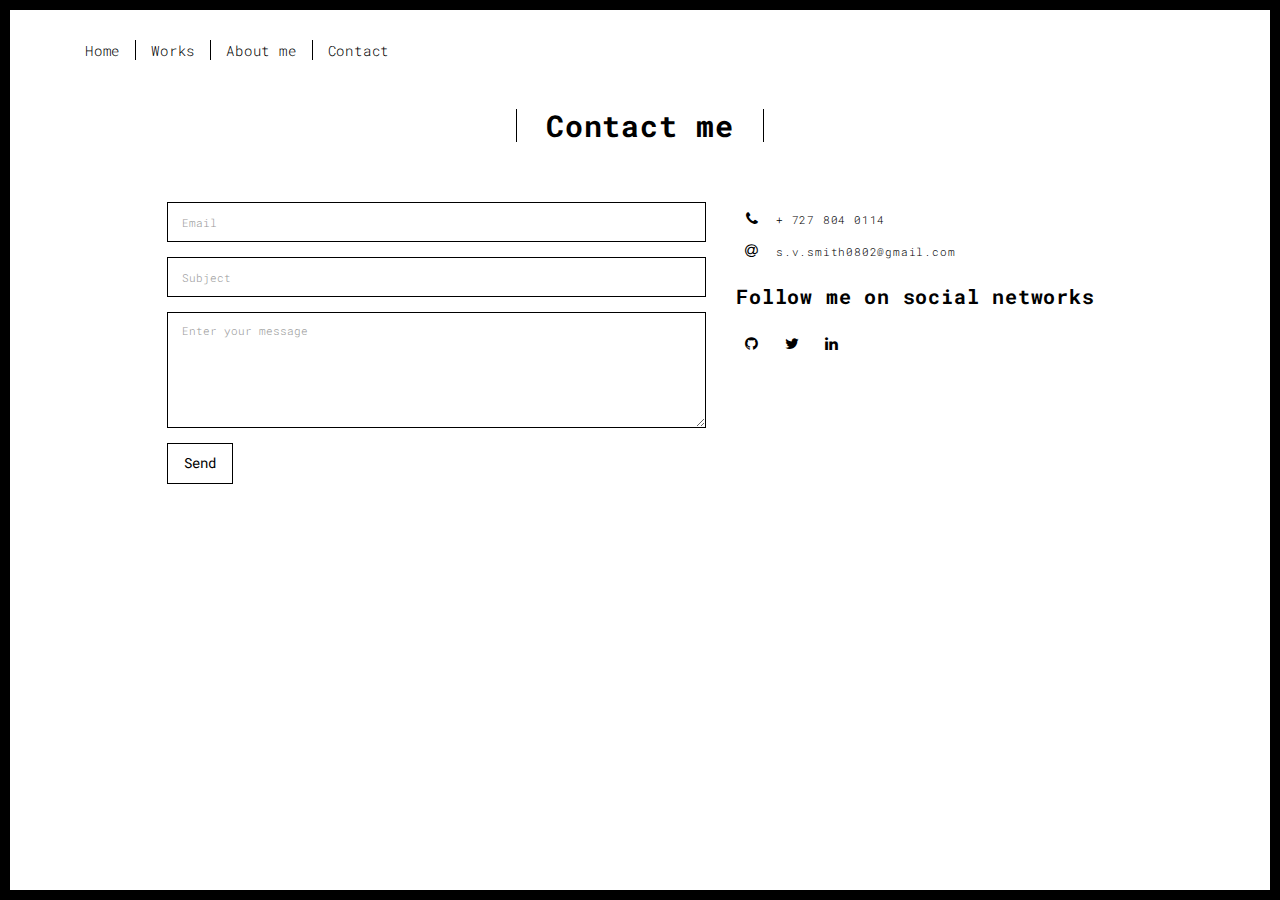
==== univers/contact.html @ 88349535 "Add files via upload" ====
<!DOCTYPE html>
<html lang="en">

<head>
  <meta charset="UTF-8">
  <meta content="IE=edge" http-equiv="X-UA-Compatible">
  <meta content="width=device-width,initial-scale=1" name="viewport">
  <meta content="description" name="description">
  <meta name="google" content="notranslate" />
  <meta content="Mashup templates have been developped by Orson.io team" name="author">

  <!-- Disable tap highlight on IE -->
  <meta name="msapplication-tap-highlight" content="no">
  
  <link rel="apple-touch-icon" sizes="180x180" href="./assets/apple-icon-180x180.png">
  <link href="./assets/favicon.ico" rel="icon">

  <title>Title page</title>  

<link href="./main.3f6952e4.css" rel="stylesheet"></head>

<body class="">
<div id="site-border-left"></div>
<div id="site-border-right"></div>
<div id="site-border-top"></div>
<div id="site-border-bottom"></div>
 <!-- content of header -->
<header>
  <nav class="navbar  navbar-fixed-top navbar-default">
    <div class="container">
        <button type="button" class="navbar-toggle collapsed" data-toggle="collapse" data-target="#navbar-collapse" aria-expanded="false">
          <span class="sr-only">Toggle navigation</span>
          <span class="icon-bar"></span>
          <span class="icon-bar"></span>
          <span class="icon-bar"></span>
        </button>

      <div class="collapse navbar-collapse" id="navbar-collapse">
        <ul class="nav navbar-nav ">
          <li><a href="./index.html" title="">Home</a></li>
          <li><a href="./works.html" title="">Works</a></li>
          <li><a href="./about.html" title="">About me</a></li>
          <li><a href="./contact.html" title="">Contact</a></li>
        </ul>


      </div> 
    </div>
  </nav>
</header>

<div class="section-container">
    <div class="container">
      <div class="row">
        <div class="col-xs-12">
          <div class="section-container-spacer text-center">
            <h1 class="h2">Contact me</h1>
          </div>
          
          <div class="row">
            <div class="col-md-10 col-md-offset-1">
               <form action="" class="reveal-content">
                  <div class="row">
                    <div class="col-md-7">
                      <div class="form-group">
                        <input type="email" class="form-control" id="email" placeholder="Email">
                      </div>
                      <div class="form-group">
                        <input type="text" class="form-control" id="subject" placeholder="Subject">
                      </div>
                      <div class="form-group">
                        <textarea class="form-control" rows="5" placeholder="Enter your message"></textarea>
                      </div>
                      <button type="submit" class="btn btn-default btn-lg">Send</button>
                    </div>
                    <div class="col-md-5 address-container">
                      <ul class="list-unstyled">
                        <li>
                          <span class="fa-icon">
                            <i class="fa fa-phone" aria-hidden="true"></i>
                          </span>
                          + 727 804 0114
                        </li>
                        <li>
                          <span class="fa-icon">
                            <i class="fa fa-at" aria-hidden="true"></i>
                          </span>
                          s.v.smith0802@gmail.com
                        </li>
                        <li>
                        </li>
                      </ul>
                      <h3>Follow me on social networks</h3>
                      <a href="https://github.com/oleksandrasmith" title="" class="fa-icon">
                        <i class="fa fa-github"></i>
                      </a>
                      <a href="http://www.twitter.com" title="" class="fa-icon">
                        <i class="fa fa-twitter"></i>
                      </a>
                      <a href="https://www.linkedin.com/in/oleksandra-smith-bbb239aa/" title="" class="fa-icon">
                        <i class="fa fa-linkedin"></i>
                      </a>

                    </div>
                  </div>
                </form>
            </div>

          </div>
         
       </div>
      </div>
    </div>
  </div>


<footer class="footer-container text-center">
  <div class="container">
    <div class="row">
      <div class="col-xs-12">
      </div>
    </div>
  </div>
</footer>

<script>
  document.addEventListener("DOMContentLoaded", function (event) {
     navActivePage();
  });
</script>

<!-- Google Analytics: change UA-XXXXX-X to be your site's ID 

<script>
  (function (i, s, o, g, r, a, m) {
    i['GoogleAnalyticsObject'] = r; i[r] = i[r] || function () {
      (i[r].q = i[r].q || []).push(arguments)
    }, i[r].l = 1 * new Date(); a = s.createElement(o),
      m = s.getElementsByTagName(o)[0]; a.async = 1; a.src = g; m.parentNode.insertBefore(a, m)
  })(window, document, 'script', '//www.google-analytics.com/analytics.js', 'ga');
  ga('create', 'UA-XXXXX-X', 'auto');
  ga('send', 'pageview');
</script>

--> <script type="text/javascript" src="./main.70a66962.js"></script></body>

</html>
---- univers/main.3f6952e4.css ----
@import url(https://fonts.googleapis.com/css?family=Roboto:900|Roboto+Mono:300,400,700);@import url(https://maxcdn.bootstrapcdn.com/font-awesome/4.7.0/css/font-awesome.min.css);/*!
 * Bootstrap v3.3.7 (http://getbootstrap.com)
 * Copyright 2011-2016 Twitter, Inc.
 * Licensed under MIT (https://github.com/twbs/bootstrap/blob/master/LICENSE)
 */
/*! normalize.css v3.0.3 | MIT License | github.com/necolas/normalize.css */
html{font-family:sans-serif;-ms-text-size-adjust:100%;-webkit-text-size-adjust:100%}
body{margin:0}article,aside,details,figcaption,figure,footer,header,hgroup,main,menu,nav,section,summary{display:block}
audio,canvas,progress,video{display:inline-block;vertical-align:baseline}audio:not([controls]){display:none;height:0}[hidden],template{display:none}a{background-color:transparent}a:active,a:hover{outline:0}abbr[title]{border-bottom:1px dotted}b,strong{font-weight:700}dfn{font-style:italic}h1{font-size:2em;margin:.67em 0}mark{background:#ff0;color:#000}small{font-size:80%}sub,sup{font-size:75%;line-height:0;position:relative;vertical-align:baseline}sup{top:-.5em}sub{bottom:-.25em}img{border:0}svg:not(:root){overflow:hidden}figure{margin:1em 40px}hr{box-sizing:content-box;height:0}pre{overflow:auto}code,kbd,pre,samp{font-family:monospace,monospace;font-size:1em}button,input,optgroup,select,textarea{color:inherit;font:inherit;margin:0}button{overflow:visible}button,select{text-transform:none}button,html input[type=button],input[type=reset],input[type=submit]{-webkit-appearance:button;cursor:pointer}button[disabled],html input[disabled]{cursor:default}button::-moz-focus-inner,input::-moz-focus-inner{border:0;padding:0}input{line-height:normal}input[type=checkbox],input[type=radio]{box-sizing:border-box;padding:0}input[type=number]::-webkit-inner-spin-button,input[type=number]::-webkit-outer-spin-button{height:auto}input[type=search]{-webkit-appearance:textfield;box-sizing:content-box}input[type=search]::-webkit-search-cancel-button,input[type=search]::-webkit-search-decoration{-webkit-appearance:none}fieldset{border:1px solid silver;margin:0 2px;padding:.35em .625em .75em}textarea{overflow:auto}optgroup{font-weight:700}table{border-collapse:collapse;border-spacing:0}td,th{padding:0}

/*! Source: https://github.com/h5bp/html5-boilerplate/blob/master/src/css/main.css */@media print{*,:after,:before{background:transparent!important;color:#000!important;box-shadow:none!important;text-shadow:none!important}a,a:visited{text-decoration:underline}a[href]:after{content:" (" attr(href) ")"}abbr[title]:after{content:" (" attr(title) ")"}a[href^="#"]:after,a[href^="javascript:"]:after{content:""}blockquote,pre{border:1px solid #999;page-break-inside:avoid}thead{display:table-header-group}img,tr{page-break-inside:avoid}img{max-width:100%!important}h2,h3,p{orphans:3;widows:3}h2,h3{page-break-after:avoid}.navbar{display:none}.btn>.caret,.dropup>.btn>.caret{border-top-color:#000!important}.label{border:1px solid #000}.table{border-collapse:collapse!important}.table td,.table th{background-color:#fff!important}.table-bordered td,.table-bordered th{border:1px solid #ddd!important}}*,:after,:before{-webkit-box-sizing:border-box;-moz-box-sizing:border-box;box-sizing:border-box}html{font-size:10px;-webkit-tap-highlight-color:transparent}body{font-family:Roboto Mono,Helvetica,Arial,sans-serif;font-size:11px;line-height:1.78;color:#000;background-color:#fff}button,input,select,textarea{font-family:inherit;font-size:inherit;line-height:inherit}a{color:#001aff;text-decoration:none}a:focus,a:hover{color:#0012b3;text-decoration:underline}a:focus{outline:5px auto -webkit-focus-ring-color;outline-offset:-2px}figure{margin:0}img{vertical-align:middle}.img-responsive{display:block;max-width:100%;height:auto}.img-rounded{border-radius:0}.img-thumbnail{padding:4px;line-height:1.78;background-color:#fff;border:1px solid #ddd;border-radius:0;-webkit-transition:all .2s ease-in-out;-o-transition:all .2s ease-in-out;transition:all .2s ease-in-out;display:inline-block;max-width:100%;height:auto}.img-circle{border-radius:50%}hr{margin-top:19px;margin-bottom:19px;border:0;border-top:1px solid #eee}.sr-only{position:absolute;width:1px;height:1px;margin:-1px;padding:0;overflow:hidden;clip:rect(0,0,0,0);border:0}.sr-only-focusable:active,.sr-only-focusable:focus{position:static;width:auto;height:auto;margin:0;overflow:visible;clip:auto}[role=button]{cursor:pointer}.h1,.h2,.h3,.h4,.h5,.h6,h1,h2,h3,h4,h5,h6{font-family:Roboto Mono,Helvetica,Arial,sans-serif;font-weight:700;line-height:1.1;color:#000}.h1 .small,.h1 small,.h2 .small,.h2 small,.h3 .small,.h3 small,.h4 .small,.h4 small,.h5 .small,.h5 small,.h6 .small,.h6 small,h1 .small,h1 small,h2 .small,h2 small,h3 .small,h3 small,h4 .small,h4 small,h5 .small,h5 small,h6 .small,h6 small{font-weight:400;line-height:1;color:#777}.h1,.h2,.h3,h1,h2,h3{margin-top:19px;margin-bottom:9.5px}.h1 .small,.h1 small,.h2 .small,.h2 small,.h3 .small,.h3 small,h1 .small,h1 small,h2 .small,h2 small,h3 .small,h3 small{font-size:65%}.h4,.h5,.h6,h4,h5,h6{margin-top:9.5px;margin-bottom:9.5px}.h4 .small,.h4 small,.h5 .small,.h5 small,.h6 .small,.h6 small,h4 .small,h4 small,h5 .small,h5 small,h6 .small,h6 small{font-size:75%}.h1,h1{font-size:70px}.h2,h2{font-size:30px}.h3,h3{font-size:20px}.h4,.h5,h4,h5{font-size:11px}.h6,h6{font-size:10px}p{margin:0 0 9.5px}.lead{margin-bottom:19px;font-size:12px;font-weight:300;line-height:1.4}@media (min-width:768px){.lead{font-size:16.5px}}.small,small{font-size:90%}.mark,mark{background-color:#fcf8e3;padding:.2em}.text-left{text-align:left}.text-right{text-align:right}.text-center{text-align:center}.text-justify{text-align:justify}.text-nowrap{white-space:nowrap}.text-lowercase{text-transform:lowercase}.initialism,.text-uppercase{text-transform:uppercase}.text-capitalize{text-transform:capitalize}.text-muted{color:#777}.text-primary{color:#001aff}a.text-primary:focus,a.text-primary:hover{color:#0015cc}.text-success{color:#fff}a.text-success:focus,a.text-success:hover{color:#e6e6e6}.text-info{color:#31708f}a.text-info:focus,a.text-info:hover{color:#245269}.text-warning{color:#8a6d3b}a.text-warning:focus,a.text-warning:hover{color:#66512c}.text-danger{color:#fff}a.text-danger:focus,a.text-danger:hover{color:#e6e6e6}.bg-primary{color:#fff;background-color:#001aff}a.bg-primary:focus,a.bg-primary:hover{background-color:#0015cc}.bg-success,a.bg-success:focus,a.bg-success:hover{background-color:#000}.bg-info{background-color:#d9edf7}a.bg-info:focus,a.bg-info:hover{background-color:#afd9ee}.bg-warning{background-color:#fcf8e3}a.bg-warning:focus,a.bg-warning:hover{background-color:#f7ecb5}.bg-danger{background-color:red}a.bg-danger:focus,a.bg-danger:hover{background-color:#c00}.page-header{padding-bottom:8.5px;margin:38px 0 19px;border-bottom:1px solid #eee}ol,ul{margin-top:0;margin-bottom:9.5px}ol ol,ol ul,ul ol,ul ul{margin-bottom:0}.list-inline,.list-unstyled{padding-left:0;list-style:none}.list-inline{margin-left:-5px}.list-inline>li{display:inline-block;padding-left:5px;padding-right:5px}dl{margin-top:0;margin-bottom:19px}dd,dt{line-height:1.78}dt{font-weight:700}dd{margin-left:0}.dl-horizontal dd:after,.dl-horizontal dd:before{content:" ";display:table}.dl-horizontal dd:after{clear:both}@media (min-width:768px){.dl-horizontal dt{float:left;width:160px;clear:left;text-align:right;overflow:hidden;text-overflow:ellipsis;white-space:nowrap}.dl-horizontal dd{margin-left:180px}}abbr[data-original-title],abbr[title]{cursor:help;border-bottom:1px dotted #777}.initialism{font-size:90%}blockquote{padding:9.5px 19px;margin:0 0 19px;font-size:13.75px;border-left:5px solid #eee}blockquote ol:last-child,blockquote p:last-child,blockquote ul:last-child{margin-bottom:0}blockquote .small,blockquote footer,blockquote small{display:block;font-size:80%;line-height:1.78;color:#777}blockquote .small:before,blockquote footer:before,blockquote small:before{content:"\2014   \A0"}.blockquote-reverse,blockquote.pull-right{padding-right:15px;padding-left:0;border-right:5px solid #eee;border-left:0;text-align:right}.blockquote-reverse .small:before,.blockquote-reverse footer:before,.blockquote-reverse small:before,blockquote.pull-right .small:before,blockquote.pull-right footer:before,blockquote.pull-right small:before{content:""}.blockquote-reverse .small:after,.blockquote-reverse footer:after,.blockquote-reverse small:after,blockquote.pull-right .small:after,blockquote.pull-right footer:after,blockquote.pull-right small:after{content:"\A0   \2014"}address{margin-bottom:19px;font-style:normal;line-height:1.78}code,kbd,pre,samp{font-family:Menlo,Monaco,Consolas,Courier New,monospace}code{color:#c7254e;background-color:#f9f2f4}code,kbd{padding:2px 4px;font-size:90%;border-radius:0}kbd{color:#fff;background-color:#333;box-shadow:inset 0 -1px 0 rgba(0,0,0,.25)}kbd kbd{padding:0;font-size:100%;font-weight:700;box-shadow:none}pre{display:block;padding:9px;margin:0 0 9.5px;font-size:10px;line-height:1.78;word-break:break-all;word-wrap:break-word;color:#333;background-color:#f5f5f5;border:1px solid #ccc;border-radius:0}pre code{padding:0;font-size:inherit;color:inherit;white-space:pre-wrap;background-color:transparent;border-radius:0}.pre-scrollable{max-height:340px;overflow-y:scroll}.container{margin-right:auto;margin-left:auto;padding-left:15px;padding-right:15px}.container:after,.container:before{content:" ";display:table}.container:after{clear:both}@media (min-width:768px){.container{width:750px}}@media (min-width:992px){.container{width:970px}}@media (min-width:1200px){.container{width:1170px}}.container-fluid{margin-right:auto;margin-left:auto;padding-left:15px;padding-right:15px}.container-fluid:after,.container-fluid:before{content:" ";display:table}.container-fluid:after{clear:both}.row{margin-left:-15px;margin-right:-15px}.row:after,.row:before{content:" ";display:table}.row:after{clear:both}.col-lg-1,.col-lg-2,.col-lg-3,.col-lg-4,.col-lg-5,.col-lg-6,.col-lg-7,.col-lg-8,.col-lg-9,.col-lg-10,.col-lg-11,.col-lg-12,.col-md-1,.col-md-2,.col-md-3,.col-md-4,.col-md-5,.col-md-6,.col-md-7,.col-md-8,.col-md-9,.col-md-10,.col-md-11,.col-md-12,.col-sm-1,.col-sm-2,.col-sm-3,.col-sm-4,.col-sm-5,.col-sm-6,.col-sm-7,.col-sm-8,.col-sm-9,.col-sm-10,.col-sm-11,.col-sm-12,.col-xs-1,.col-xs-2,.col-xs-3,.col-xs-4,.col-xs-5,.col-xs-6,.col-xs-7,.col-xs-8,.col-xs-9,.col-xs-10,.col-xs-11,.col-xs-12{position:relative;min-height:1px;padding-left:15px;padding-right:15px}.col-xs-1,.col-xs-2,.col-xs-3,.col-xs-4,.col-xs-5,.col-xs-6,.col-xs-7,.col-xs-8,.col-xs-9,.col-xs-10,.col-xs-11,.col-xs-12{float:left}.col-xs-1{width:8.33333%}.col-xs-2{width:16.66667%}.col-xs-3{width:25%}.col-xs-4{width:33.33333%}.col-xs-5{width:41.66667%}.col-xs-6{width:50%}.col-xs-7{width:58.33333%}.col-xs-8{width:66.66667%}.col-xs-9{width:75%}.col-xs-10{width:83.33333%}.col-xs-11{width:91.66667%}.col-xs-12{width:100%}.col-xs-pull-0{right:auto}.col-xs-pull-1{right:8.33333%}.col-xs-pull-2{right:16.66667%}.col-xs-pull-3{right:25%}.col-xs-pull-4{right:33.33333%}.col-xs-pull-5{right:41.66667%}.col-xs-pull-6{right:50%}.col-xs-pull-7{right:58.33333%}.col-xs-pull-8{right:66.66667%}.col-xs-pull-9{right:75%}.col-xs-pull-10{right:83.33333%}.col-xs-pull-11{right:91.66667%}.col-xs-pull-12{right:100%}.col-xs-push-0{left:auto}.col-xs-push-1{left:8.33333%}.col-xs-push-2{left:16.66667%}.col-xs-push-3{left:25%}.col-xs-push-4{left:33.33333%}.col-xs-push-5{left:41.66667%}.col-xs-push-6{left:50%}.col-xs-push-7{left:58.33333%}.col-xs-push-8{left:66.66667%}.col-xs-push-9{left:75%}.col-xs-push-10{left:83.33333%}.col-xs-push-11{left:91.66667%}.col-xs-push-12{left:100%}.col-xs-offset-0{margin-left:0}.col-xs-offset-1{margin-left:8.33333%}.col-xs-offset-2{margin-left:16.66667%}.col-xs-offset-3{margin-left:25%}.col-xs-offset-4{margin-left:33.33333%}.col-xs-offset-5{margin-left:41.66667%}.col-xs-offset-6{margin-left:50%}.col-xs-offset-7{margin-left:58.33333%}.col-xs-offset-8{margin-left:66.66667%}.col-xs-offset-9{margin-left:75%}.col-xs-offset-10{margin-left:83.33333%}.col-xs-offset-11{margin-left:91.66667%}.col-xs-offset-12{margin-left:100%}@media (min-width:768px){.col-sm-1,.col-sm-2,.col-sm-3,.col-sm-4,.col-sm-5,.col-sm-6,.col-sm-7,.col-sm-8,.col-sm-9,.col-sm-10,.col-sm-11,.col-sm-12{float:left}.col-sm-1{width:8.33333%}.col-sm-2{width:16.66667%}.col-sm-3{width:25%}.col-sm-4{width:33.33333%}.col-sm-5{width:41.66667%}.col-sm-6{width:50%}.col-sm-7{width:58.33333%}.col-sm-8{width:66.66667%}.col-sm-9{width:75%}.col-sm-10{width:83.33333%}.col-sm-11{width:91.66667%}.col-sm-12{width:100%}.col-sm-pull-0{right:auto}.col-sm-pull-1{right:8.33333%}.col-sm-pull-2{right:16.66667%}.col-sm-pull-3{right:25%}.col-sm-pull-4{right:33.33333%}.col-sm-pull-5{right:41.66667%}.col-sm-pull-6{right:50%}.col-sm-pull-7{right:58.33333%}.col-sm-pull-8{right:66.66667%}.col-sm-pull-9{right:75%}.col-sm-pull-10{right:83.33333%}.col-sm-pull-11{right:91.66667%}.col-sm-pull-12{right:100%}.col-sm-push-0{left:auto}.col-sm-push-1{left:8.33333%}.col-sm-push-2{left:16.66667%}.col-sm-push-3{left:25%}.col-sm-push-4{left:33.33333%}.col-sm-push-5{left:41.66667%}.col-sm-push-6{left:50%}.col-sm-push-7{left:58.33333%}.col-sm-push-8{left:66.66667%}.col-sm-push-9{left:75%}.col-sm-push-10{left:83.33333%}.col-sm-push-11{left:91.66667%}.col-sm-push-12{left:100%}.col-sm-offset-0{margin-left:0}.col-sm-offset-1{margin-left:8.33333%}.col-sm-offset-2{margin-left:16.66667%}.col-sm-offset-3{margin-left:25%}.col-sm-offset-4{margin-left:33.33333%}.col-sm-offset-5{margin-left:41.66667%}.col-sm-offset-6{margin-left:50%}.col-sm-offset-7{margin-left:58.33333%}.col-sm-offset-8{margin-left:66.66667%}.col-sm-offset-9{margin-left:75%}.col-sm-offset-10{margin-left:83.33333%}.col-sm-offset-11{margin-left:91.66667%}.col-sm-offset-12{margin-left:100%}}@media (min-width:992px){.col-md-1,.col-md-2,.col-md-3,.col-md-4,.col-md-5,.col-md-6,.col-md-7,.col-md-8,.col-md-9,.col-md-10,.col-md-11,.col-md-12{float:left}.col-md-1{width:8.33333%}.col-md-2{width:16.66667%}.col-md-3{width:25%}.col-md-4{width:33.33333%}.col-md-5{width:41.66667%}.col-md-6{width:50%}.col-md-7{width:58.33333%}.col-md-8{width:66.66667%}.col-md-9{width:75%}.col-md-10{width:83.33333%}.col-md-11{width:91.66667%}.col-md-12{width:100%}.col-md-pull-0{right:auto}.col-md-pull-1{right:8.33333%}.col-md-pull-2{right:16.66667%}.col-md-pull-3{right:25%}.col-md-pull-4{right:33.33333%}.col-md-pull-5{right:41.66667%}.col-md-pull-6{right:50%}.col-md-pull-7{right:58.33333%}.col-md-pull-8{right:66.66667%}.col-md-pull-9{right:75%}.col-md-pull-10{right:83.33333%}.col-md-pull-11{right:91.66667%}.col-md-pull-12{right:100%}.col-md-push-0{left:auto}.col-md-push-1{left:8.33333%}.col-md-push-2{left:16.66667%}.col-md-push-3{left:25%}.col-md-push-4{left:33.33333%}.col-md-push-5{left:41.66667%}.col-md-push-6{left:50%}.col-md-push-7{left:58.33333%}.col-md-push-8{left:66.66667%}.col-md-push-9{left:75%}.col-md-push-10{left:83.33333%}.col-md-push-11{left:91.66667%}.col-md-push-12{left:100%}.col-md-offset-0{margin-left:0}.col-md-offset-1{margin-left:8.33333%}.col-md-offset-2{margin-left:16.66667%}.col-md-offset-3{margin-left:25%}.col-md-offset-4{margin-left:33.33333%}.col-md-offset-5{margin-left:41.66667%}.col-md-offset-6{margin-left:50%}.col-md-offset-7{margin-left:58.33333%}.col-md-offset-8{margin-left:66.66667%}.col-md-offset-9{margin-left:75%}.col-md-offset-10{margin-left:83.33333%}.col-md-offset-11{margin-left:91.66667%}.col-md-offset-12{margin-left:100%}}@media (min-width:1200px){.col-lg-1,.col-lg-2,.col-lg-3,.col-lg-4,.col-lg-5,.col-lg-6,.col-lg-7,.col-lg-8,.col-lg-9,.col-lg-10,.col-lg-11,.col-lg-12{float:left}.col-lg-1{width:8.33333%}.col-lg-2{width:16.66667%}.col-lg-3{width:25%}.col-lg-4{width:33.33333%}.col-lg-5{width:41.66667%}.col-lg-6{width:50%}.col-lg-7{width:58.33333%}.col-lg-8{width:66.66667%}.col-lg-9{width:75%}.col-lg-10{width:83.33333%}.col-lg-11{width:91.66667%}.col-lg-12{width:100%}.col-lg-pull-0{right:auto}.col-lg-pull-1{right:8.33333%}.col-lg-pull-2{right:16.66667%}.col-lg-pull-3{right:25%}.col-lg-pull-4{right:33.33333%}.col-lg-pull-5{right:41.66667%}.col-lg-pull-6{right:50%}.col-lg-pull-7{right:58.33333%}.col-lg-pull-8{right:66.66667%}.col-lg-pull-9{right:75%}.col-lg-pull-10{right:83.33333%}.col-lg-pull-11{right:91.66667%}.col-lg-pull-12{right:100%}.col-lg-push-0{left:auto}.col-lg-push-1{left:8.33333%}.col-lg-push-2{left:16.66667%}.col-lg-push-3{left:25%}.col-lg-push-4{left:33.33333%}.col-lg-push-5{left:41.66667%}.col-lg-push-6{left:50%}.col-lg-push-7{left:58.33333%}.col-lg-push-8{left:66.66667%}.col-lg-push-9{left:75%}.col-lg-push-10{left:83.33333%}.col-lg-push-11{left:91.66667%}.col-lg-push-12{left:100%}.col-lg-offset-0{margin-left:0}.col-lg-offset-1{margin-left:8.33333%}.col-lg-offset-2{margin-left:16.66667%}.col-lg-offset-3{margin-left:25%}.col-lg-offset-4{margin-left:33.33333%}.col-lg-offset-5{margin-left:41.66667%}.col-lg-offset-6{margin-left:50%}.col-lg-offset-7{margin-left:58.33333%}.col-lg-offset-8{margin-left:66.66667%}.col-lg-offset-9{margin-left:75%}.col-lg-offset-10{margin-left:83.33333%}.col-lg-offset-11{margin-left:91.66667%}.col-lg-offset-12{margin-left:100%}}table{background-color:transparent}caption{padding-top:8px;padding-bottom:8px;color:#777}caption,th{text-align:left}.table{width:100%;max-width:100%;margin-bottom:19px}.table>tbody>tr>td,.table>tbody>tr>th,.table>tfoot>tr>td,.table>tfoot>tr>th,.table>thead>tr>td,.table>thead>tr>th{padding:8px;line-height:1.78;vertical-align:top;border-top:1px solid #ddd}.table>thead>tr>th{vertical-align:bottom;border-bottom:2px solid #ddd}.table>caption+thead>tr:first-child>td,.table>caption+thead>tr:first-child>th,.table>colgroup+thead>tr:first-child>td,.table>colgroup+thead>tr:first-child>th,.table>thead:first-child>tr:first-child>td,.table>thead:first-child>tr:first-child>th{border-top:0}.table>tbody+tbody{border-top:2px solid #ddd}.table .table{background-color:#fff}.table-condensed>tbody>tr>td,.table-condensed>tbody>tr>th,.table-condensed>tfoot>tr>td,.table-condensed>tfoot>tr>th,.table-condensed>thead>tr>td,.table-condensed>thead>tr>th{padding:5px}.table-bordered,.table-bordered>tbody>tr>td,.table-bordered>tbody>tr>th,.table-bordered>tfoot>tr>td,.table-bordered>tfoot>tr>th,.table-bordered>thead>tr>td,.table-bordered>thead>tr>th{border:1px solid #ddd}.table-bordered>thead>tr>td,.table-bordered>thead>tr>th{border-bottom-width:2px}.table-striped>tbody>tr:nth-of-type(odd){background-color:#f9f9f9}.table-hover>tbody>tr:hover{background-color:#f5f5f5}table col[class*=col-]{position:static;float:none;display:table-column}table td[class*=col-],table th[class*=col-]{position:static;float:none;display:table-cell}.table>tbody>tr.active>td,.table>tbody>tr.active>th,.table>tbody>tr>td.active,.table>tbody>tr>th.active,.table>tfoot>tr.active>td,.table>tfoot>tr.active>th,.table>tfoot>tr>td.active,.table>tfoot>tr>th.active,.table>thead>tr.active>td,.table>thead>tr.active>th,.table>thead>tr>td.active,.table>thead>tr>th.active{background-color:#f5f5f5}.table-hover>tbody>tr.active:hover>td,.table-hover>tbody>tr.active:hover>th,.table-hover>tbody>tr:hover>.active,.table-hover>tbody>tr>td.active:hover,.table-hover>tbody>tr>th.active:hover{background-color:#e8e8e8}.table-hover>tbody>tr.success:hover>td,.table-hover>tbody>tr.success:hover>th,.table-hover>tbody>tr:hover>.success,.table-hover>tbody>tr>td.success:hover,.table-hover>tbody>tr>th.success:hover,.table>tbody>tr.success>td,.table>tbody>tr.success>th,.table>tbody>tr>td.success,.table>tbody>tr>th.success,.table>tfoot>tr.success>td,.table>tfoot>tr.success>th,.table>tfoot>tr>td.success,.table>tfoot>tr>th.success,.table>thead>tr.success>td,.table>thead>tr.success>th,.table>thead>tr>td.success,.table>thead>tr>th.success{background-color:#000}.table>tbody>tr.info>td,.table>tbody>tr.info>th,.table>tbody>tr>td.info,.table>tbody>tr>th.info,.table>tfoot>tr.info>td,.table>tfoot>tr.info>th,.table>tfoot>tr>td.info,.table>tfoot>tr>th.info,.table>thead>tr.info>td,.table>thead>tr.info>th,.table>thead>tr>td.info,.table>thead>tr>th.info{background-color:#d9edf7}.table-hover>tbody>tr.info:hover>td,.table-hover>tbody>tr.info:hover>th,.table-hover>tbody>tr:hover>.info,.table-hover>tbody>tr>td.info:hover,.table-hover>tbody>tr>th.info:hover{background-color:#c4e3f3}.table>tbody>tr.warning>td,.table>tbody>tr.warning>th,.table>tbody>tr>td.warning,.table>tbody>tr>th.warning,.table>tfoot>tr.warning>td,.table>tfoot>tr.warning>th,.table>tfoot>tr>td.warning,.table>tfoot>tr>th.warning,.table>thead>tr.warning>td,.table>thead>tr.warning>th,.table>thead>tr>td.warning,.table>thead>tr>th.warning{background-color:#fcf8e3}.table-hover>tbody>tr.warning:hover>td,.table-hover>tbody>tr.warning:hover>th,.table-hover>tbody>tr:hover>.warning,.table-hover>tbody>tr>td.warning:hover,.table-hover>tbody>tr>th.warning:hover{background-color:#faf2cc}.table>tbody>tr.danger>td,.table>tbody>tr.danger>th,.table>tbody>tr>td.danger,.table>tbody>tr>th.danger,.table>tfoot>tr.danger>td,.table>tfoot>tr.danger>th,.table>tfoot>tr>td.danger,.table>tfoot>tr>th.danger,.table>thead>tr.danger>td,.table>thead>tr.danger>th,.table>thead>tr>td.danger,.table>thead>tr>th.danger{background-color:red}.table-hover>tbody>tr.danger:hover>td,.table-hover>tbody>tr.danger:hover>th,.table-hover>tbody>tr:hover>.danger,.table-hover>tbody>tr>td.danger:hover,.table-hover>tbody>tr>th.danger:hover{background-color:#e60000}.table-responsive{overflow-x:auto;min-height:.01%}@media screen and (max-width:767px){.table-responsive{width:100%;margin-bottom:14.25px;overflow-y:hidden;-ms-overflow-style:-ms-autohiding-scrollbar;border:1px solid #ddd}.table-responsive>.table{margin-bottom:0}.table-responsive>.table>tbody>tr>td,.table-responsive>.table>tbody>tr>th,.table-responsive>.table>tfoot>tr>td,.table-responsive>.table>tfoot>tr>th,.table-responsive>.table>thead>tr>td,.table-responsive>.table>thead>tr>th{white-space:nowrap}.table-responsive>.table-bordered{border:0}.table-responsive>.table-bordered>tbody>tr>td:first-child,.table-responsive>.table-bordered>tbody>tr>th:first-child,.table-responsive>.table-bordered>tfoot>tr>td:first-child,.table-responsive>.table-bordered>tfoot>tr>th:first-child,.table-responsive>.table-bordered>thead>tr>td:first-child,.table-responsive>.table-bordered>thead>tr>th:first-child{border-left:0}.table-responsive>.table-bordered>tbody>tr>td:last-child,.table-responsive>.table-bordered>tbody>tr>th:last-child,.table-responsive>.table-bordered>tfoot>tr>td:last-child,.table-responsive>.table-bordered>tfoot>tr>th:last-child,.table-responsive>.table-bordered>thead>tr>td:last-child,.table-responsive>.table-bordered>thead>tr>th:last-child{border-right:0}.table-responsive>.table-bordered>tbody>tr:last-child>td,.table-responsive>.table-bordered>tbody>tr:last-child>th,.table-responsive>.table-bordered>tfoot>tr:last-child>td,.table-responsive>.table-bordered>tfoot>tr:last-child>th{border-bottom:0}}fieldset{margin:0;min-width:0}fieldset,legend{padding:0;border:0}legend{display:block;width:100%;margin-bottom:19px;font-size:16.5px;line-height:inherit;color:#333;border-bottom:1px solid #e5e5e5}label{display:inline-block;max-width:100%;margin-bottom:5px;font-weight:700}input[type=search]{-webkit-box-sizing:border-box;-moz-box-sizing:border-box;box-sizing:border-box}input[type=checkbox],input[type=radio]{margin:4px 0 0;margin-top:1px\9;line-height:normal}input[type=file]{display:block}input[type=range]{display:block;width:100%}select[multiple],select[size]{height:auto}input[type=checkbox]:focus,input[type=file]:focus,input[type=radio]:focus{outline:5px auto -webkit-focus-ring-color;outline-offset:-2px}output{padding-top:9px}.form-control,output{display:block;font-size:11px;line-height:1.78;color:#555}.form-control{width:100%;height:40px;padding:8px 14px;background-color:#fff;background-image:none;border:1px solid #000;border-radius:0;-webkit-box-shadow:inset 0 1px 1px rgba(0,0,0,.075);box-shadow:inset 0 1px 1px rgba(0,0,0,.075);-webkit-transition:border-color .15s ease-in-out,box-shadow .15s ease-in-out;-o-transition:border-color ease-in-out .15s,box-shadow ease-in-out .15s;transition:border-color .15s ease-in-out,box-shadow .15s ease-in-out}.form-control:focus{border-color:#66afe9;-webkit-box-shadow:inset 0 1px 1px rgba(0,0,0,.075),0 0 8px rgba(102,175,233,.6);box-shadow:inset 0 1px 1px rgba(0,0,0,.075),0 0 8px rgba(102,175,233,.6)}.form-control::-moz-placeholder{color:#999;opacity:1}.form-control:-ms-input-placeholder{color:#999}.form-control::-webkit-input-placeholder{color:#999}.form-control::-ms-expand{border:0;background-color:transparent}.form-control[disabled],.form-control[readonly],fieldset[disabled] .form-control{background-color:#eee;opacity:1}.form-control[disabled],fieldset[disabled] .form-control{cursor:not-allowed}textarea.form-control{height:auto}input[type=search]{-webkit-appearance:none}@media screen and (-webkit-min-device-pixel-ratio:0){input[type=date].form-control,input[type=datetime-local].form-control,input[type=month].form-control,input[type=time].form-control{line-height:40px}.input-group-sm>.input-group-btn>input[type=date].btn,.input-group-sm>.input-group-btn>input[type=datetime-local].btn,.input-group-sm>.input-group-btn>input[type=month].btn,.input-group-sm>.input-group-btn>input[type=time].btn,.input-group-sm>input[type=date].form-control,.input-group-sm>input[type=date].input-group-addon,.input-group-sm>input[type=datetime-local].form-control,.input-group-sm>input[type=datetime-local].input-group-addon,.input-group-sm>input[type=month].form-control,.input-group-sm>input[type=month].input-group-addon,.input-group-sm>input[type=time].form-control,.input-group-sm>input[type=time].input-group-addon,.input-group-sm input[type=date],.input-group-sm input[type=datetime-local],.input-group-sm input[type=month],.input-group-sm input[type=time],input[type=date].input-sm,input[type=datetime-local].input-sm,input[type=month].input-sm,input[type=time].input-sm{line-height:27px}.input-group-lg>.input-group-btn>input[type=date].btn,.input-group-lg>.input-group-btn>input[type=datetime-local].btn,.input-group-lg>.input-group-btn>input[type=month].btn,.input-group-lg>.input-group-btn>input[type=time].btn,.input-group-lg>input[type=date].form-control,.input-group-lg>input[type=date].input-group-addon,.input-group-lg>input[type=datetime-local].form-control,.input-group-lg>input[type=datetime-local].input-group-addon,.input-group-lg>input[type=month].form-control,.input-group-lg>input[type=month].input-group-addon,.input-group-lg>input[type=time].form-control,.input-group-lg>input[type=time].input-group-addon,.input-group-lg input[type=date],.input-group-lg input[type=datetime-local],.input-group-lg input[type=month],.input-group-lg input[type=time],input[type=date].input-lg,input[type=datetime-local].input-lg,input[type=month].input-lg,input[type=time].input-lg{line-height:41px}}.form-group{margin-bottom:15px}.checkbox,.radio{position:relative;display:block;margin-top:10px;margin-bottom:10px}.checkbox label,.radio label{min-height:19px;padding-left:20px;margin-bottom:0;font-weight:400;cursor:pointer}.checkbox-inline input[type=checkbox],.checkbox input[type=checkbox],.radio-inline input[type=radio],.radio input[type=radio]{position:absolute;margin-left:-20px;margin-top:4px\9}.checkbox+.checkbox,.radio+.radio{margin-top:-5px}.checkbox-inline,.radio-inline{position:relative;display:inline-block;padding-left:20px;margin-bottom:0;vertical-align:middle;font-weight:400;cursor:pointer}.checkbox-inline+.checkbox-inline,.radio-inline+.radio-inline{margin-top:0;margin-left:10px}.checkbox-inline.disabled,.checkbox.disabled label,.radio-inline.disabled,.radio.disabled label,fieldset[disabled] .checkbox-inline,fieldset[disabled] .checkbox label,fieldset[disabled] .radio-inline,fieldset[disabled] .radio label,fieldset[disabled] input[type=checkbox],fieldset[disabled] input[type=radio],input[type=checkbox].disabled,input[type=checkbox][disabled],input[type=radio].disabled,input[type=radio][disabled]{cursor:not-allowed}.form-control-static{padding-top:9px;padding-bottom:9px;margin-bottom:0;min-height:30px}.form-control-static.input-lg,.form-control-static.input-sm,.input-group-lg>.form-control-static.form-control,.input-group-lg>.form-control-static.input-group-addon,.input-group-lg>.input-group-btn>.form-control-static.btn,.input-group-sm>.form-control-static.form-control,.input-group-sm>.form-control-static.input-group-addon,.input-group-sm>.input-group-btn>.form-control-static.btn{padding-left:0;padding-right:0}.input-group-sm>.form-control,.input-group-sm>.input-group-addon,.input-group-sm>.input-group-btn>.btn,.input-sm{height:27px;padding:5px 10px;font-size:10px;line-height:1.5;border-radius:0}.input-group-sm>.input-group-btn>select.btn,.input-group-sm>select.form-control,.input-group-sm>select.input-group-addon,select.input-sm{height:27px;line-height:27px}.input-group-sm>.input-group-btn>select[multiple].btn,.input-group-sm>.input-group-btn>textarea.btn,.input-group-sm>select[multiple].form-control,.input-group-sm>select[multiple].input-group-addon,.input-group-sm>textarea.form-control,.input-group-sm>textarea.input-group-addon,select[multiple].input-sm,textarea.input-sm{height:auto}.form-group-sm .form-control{height:27px;padding:5px 10px;font-size:10px;line-height:1.5;border-radius:0}.form-group-sm select.form-control{height:27px;line-height:27px}.form-group-sm select[multiple].form-control,.form-group-sm textarea.form-control{height:auto}.form-group-sm .form-control-static{height:27px;min-height:29px;padding:6px 10px;font-size:10px;line-height:1.5}.input-group-lg>.form-control,.input-group-lg>.input-group-addon,.input-group-lg>.input-group-btn>.btn,.input-lg{height:41px;padding:10px 16px;font-size:14px;line-height:1.33333;border-radius:0}.input-group-lg>.input-group-btn>select.btn,.input-group-lg>select.form-control,.input-group-lg>select.input-group-addon,select.input-lg{height:41px;line-height:41px}.input-group-lg>.input-group-btn>select[multiple].btn,.input-group-lg>.input-group-btn>textarea.btn,.input-group-lg>select[multiple].form-control,.input-group-lg>select[multiple].input-group-addon,.input-group-lg>textarea.form-control,.input-group-lg>textarea.input-group-addon,select[multiple].input-lg,textarea.input-lg{height:auto}.form-group-lg .form-control{height:41px;padding:10px 16px;font-size:14px;line-height:1.33333;border-radius:0}.form-group-lg select.form-control{height:41px;line-height:41px}.form-group-lg select[multiple].form-control,.form-group-lg textarea.form-control{height:auto}.form-group-lg .form-control-static{height:41px;min-height:33px;padding:11px 16px;font-size:14px;line-height:1.33333}.has-feedback{position:relative}.has-feedback .form-control{padding-right:50px}.form-control-feedback{position:absolute;top:0;right:0;z-index:2;display:block;width:40px;height:40px;line-height:40px;text-align:center;pointer-events:none}.form-group-lg .form-control+.form-control-feedback,.input-group-lg+.form-control-feedback,.input-group-lg>.form-control+.form-control-feedback,.input-group-lg>.input-group-addon+.form-control-feedback,.input-group-lg>.input-group-btn>.btn+.form-control-feedback,.input-lg+.form-control-feedback{width:41px;height:41px;line-height:41px}.form-group-sm .form-control+.form-control-feedback,.input-group-sm+.form-control-feedback,.input-group-sm>.form-control+.form-control-feedback,.input-group-sm>.input-group-addon+.form-control-feedback,.input-group-sm>.input-group-btn>.btn+.form-control-feedback,.input-sm+.form-control-feedback{width:27px;height:27px;line-height:27px}.has-success .checkbox,.has-success .checkbox-inline,.has-success.checkbox-inline label,.has-success.checkbox label,.has-success .control-label,.has-success .help-block,.has-success .radio,.has-success .radio-inline,.has-success.radio-inline label,.has-success.radio label{color:#fff}.has-success .form-control{border-color:#fff;-webkit-box-shadow:inset 0 1px 1px rgba(0,0,0,.075);box-shadow:inset 0 1px 1px rgba(0,0,0,.075)}.has-success .form-control:focus{border-color:#e6e6e6;-webkit-box-shadow:inset 0 1px 1px rgba(0,0,0,.075),0 0 6px #fff;box-shadow:inset 0 1px 1px rgba(0,0,0,.075),0 0 6px #fff}.has-success .input-group-addon{color:#fff;border-color:#fff;background-color:#000}.has-success .form-control-feedback{color:#fff}.has-warning .checkbox,.has-warning .checkbox-inline,.has-warning.checkbox-inline label,.has-warning.checkbox label,.has-warning .control-label,.has-warning .help-block,.has-warning .radio,.has-warning .radio-inline,.has-warning.radio-inline label,.has-warning.radio label{color:#8a6d3b}.has-warning .form-control{border-color:#8a6d3b;-webkit-box-shadow:inset 0 1px 1px rgba(0,0,0,.075);box-shadow:inset 0 1px 1px rgba(0,0,0,.075)}.has-warning .form-control:focus{border-color:#66512c;-webkit-box-shadow:inset 0 1px 1px rgba(0,0,0,.075),0 0 6px #c0a16b;box-shadow:inset 0 1px 1px rgba(0,0,0,.075),0 0 6px #c0a16b}.has-warning .input-group-addon{color:#8a6d3b;border-color:#8a6d3b;background-color:#fcf8e3}.has-warning .form-control-feedback{color:#8a6d3b}.has-error .checkbox,.has-error .checkbox-inline,.has-error.checkbox-inline label,.has-error.checkbox label,.has-error .control-label,.has-error .help-block,.has-error .radio,.has-error .radio-inline,.has-error.radio-inline label,.has-error.radio label{color:#fff}.has-error .form-control{border-color:#fff;-webkit-box-shadow:inset 0 1px 1px rgba(0,0,0,.075);box-shadow:inset 0 1px 1px rgba(0,0,0,.075)}.has-error .form-control:focus{border-color:#e6e6e6;-webkit-box-shadow:inset 0 1px 1px rgba(0,0,0,.075),0 0 6px #fff;box-shadow:inset 0 1px 1px rgba(0,0,0,.075),0 0 6px #fff}.has-error .input-group-addon{color:#fff;border-color:#fff;background-color:red}.has-error .form-control-feedback{color:#fff}.has-feedback label~.form-control-feedback{top:24px}.has-feedback label.sr-only~.form-control-feedback{top:0}.help-block{display:block;margin-top:5px;margin-bottom:10px;color:#404040}@media (min-width:768px){.form-inline .form-group{display:inline-block;margin-bottom:0;vertical-align:middle}.form-inline .form-control{display:inline-block;width:auto;vertical-align:middle}.form-inline .form-control-static{display:inline-block}.form-inline .input-group{display:inline-table;vertical-align:middle}.form-inline .input-group .form-control,.form-inline .input-group .input-group-addon,.form-inline .input-group .input-group-btn{width:auto}.form-inline .input-group>.form-control{width:100%}.form-inline .control-label{margin-bottom:0;vertical-align:middle}.form-inline .checkbox,.form-inline .radio{display:inline-block;margin-top:0;margin-bottom:0;vertical-align:middle}.form-inline .checkbox label,.form-inline .radio label{padding-left:0}.form-inline .checkbox input[type=checkbox],.form-inline .radio input[type=radio]{position:relative;margin-left:0}.form-inline .has-feedback .form-control-feedback{top:0}}.form-horizontal .checkbox,.form-horizontal .checkbox-inline,.form-horizontal .radio,.form-horizontal .radio-inline{margin-top:0;margin-bottom:0;padding-top:9px}.form-horizontal .checkbox,.form-horizontal .radio{min-height:28px}.form-horizontal .form-group{margin-left:-15px;margin-right:-15px}.form-horizontal .form-group:after,.form-horizontal .form-group:before{content:" ";display:table}.form-horizontal .form-group:after{clear:both}@media (min-width:768px){.form-horizontal .control-label{text-align:right;margin-bottom:0;padding-top:9px}}.form-horizontal .has-feedback .form-control-feedback{right:15px}@media (min-width:768px){.form-horizontal .form-group-lg .control-label{padding-top:11px;font-size:14px}}@media (min-width:768px){.form-horizontal .form-group-sm .control-label{padding-top:6px;font-size:10px}}.btn{display:inline-block;margin-bottom:0;font-weight:400;text-align:center;vertical-align:middle;touch-action:manipulation;cursor:pointer;background-image:none;border:1px solid transparent;white-space:nowrap;padding:8px 14px;font-size:11px;line-height:1.78;border-radius:0;-webkit-user-select:none;-moz-user-select:none;-ms-user-select:none;user-select:none}.btn.active.focus,.btn.active:focus,.btn.focus,.btn:active.focus,.btn:active:focus,.btn:focus{outline:5px auto -webkit-focus-ring-color;outline-offset:-2px}.btn.focus,.btn:focus,.btn:hover{color:#000;text-decoration:none}.btn.active,.btn:active{outline:0;background-image:none;-webkit-box-shadow:inset 0 3px 5px rgba(0,0,0,.125);box-shadow:inset 0 3px 5px rgba(0,0,0,.125)}.btn.disabled,.btn[disabled],fieldset[disabled] .btn{cursor:not-allowed;opacity:.65;filter:alpha(opacity=65);-webkit-box-shadow:none;box-shadow:none}a.btn.disabled,fieldset[disabled] a.btn{pointer-events:none}.btn-default,.btn-default.active,.btn-default.active.focus,.btn-default.active:focus,.btn-default.active:hover,.btn-default.focus,.btn-default:active,.btn-default:active.focus,.btn-default:active:focus,.btn-default:active:hover,.btn-default:focus,.btn-default:hover,.open>.btn-default.dropdown-toggle,.open>.btn-default.dropdown-toggle.focus,.open>.btn-default.dropdown-toggle:focus,.open>.btn-default.dropdown-toggle:hover{color:#000;background-color:transparent;border-color:#000}.btn-default.active,.btn-default:active,.open>.btn-default.dropdown-toggle{background-image:none}.btn-default.disabled.focus,.btn-default.disabled:focus,.btn-default.disabled:hover,.btn-default[disabled].focus,.btn-default[disabled]:focus,.btn-default[disabled]:hover,fieldset[disabled] .btn-default.focus,fieldset[disabled] .btn-default:focus,fieldset[disabled] .btn-default:hover{background-color:transparent;border-color:#000}.btn-default .badge{color:transparent;background-color:#000}.btn-primary{color:#001aff;background-color:transparent;border-color:#001aff}.btn-primary.focus,.btn-primary:focus{color:#001aff;background-color:transparent;border-color:#000d80}.btn-primary.active,.btn-primary:active,.btn-primary:hover,.open>.btn-primary.dropdown-toggle{color:#001aff;background-color:transparent;border-color:#0014c2}.btn-primary.active.focus,.btn-primary.active:focus,.btn-primary.active:hover,.btn-primary:active.focus,.btn-primary:active:focus,.btn-primary:active:hover,.open>.btn-primary.dropdown-toggle.focus,.open>.btn-primary.dropdown-toggle:focus,.open>.btn-primary.dropdown-toggle:hover{color:#001aff;background-color:transparent;border-color:#000d80}.btn-primary.active,.btn-primary:active,.open>.btn-primary.dropdown-toggle{background-image:none}.btn-primary.disabled.focus,.btn-primary.disabled:focus,.btn-primary.disabled:hover,.btn-primary[disabled].focus,.btn-primary[disabled]:focus,.btn-primary[disabled]:hover,fieldset[disabled] .btn-primary.focus,fieldset[disabled] .btn-primary:focus,fieldset[disabled] .btn-primary:hover{background-color:transparent;border-color:#001aff}.btn-primary .badge{color:transparent;background-color:#001aff}.btn-success{color:#5cb85c;background-color:transparent;border-color:#5cb85c}.btn-success.focus,.btn-success:focus{color:#5cb85c;background-color:transparent;border-color:#2d672d}.btn-success.active,.btn-success:active,.btn-success:hover,.open>.btn-success.dropdown-toggle{color:#5cb85c;background-color:transparent;border-color:#419641}.btn-success.active.focus,.btn-success.active:focus,.btn-success.active:hover,.btn-success:active.focus,.btn-success:active:focus,.btn-success:active:hover,.open>.btn-success.dropdown-toggle.focus,.open>.btn-success.dropdown-toggle:focus,.open>.btn-success.dropdown-toggle:hover{color:#5cb85c;background-color:transparent;border-color:#2d672d}.btn-success.active,.btn-success:active,.open>.btn-success.dropdown-toggle{background-image:none}.btn-success.disabled.focus,.btn-success.disabled:focus,.btn-success.disabled:hover,.btn-success[disabled].focus,.btn-success[disabled]:focus,.btn-success[disabled]:hover,fieldset[disabled] .btn-success.focus,fieldset[disabled] .btn-success:focus,fieldset[disabled] .btn-success:hover{background-color:transparent;border-color:#5cb85c}.btn-success .badge{color:transparent;background-color:#5cb85c}.btn-info{border-color:#5bc0de}.btn-info,.btn-info.focus,.btn-info:focus{color:#5bc0de;background-color:transparent}.btn-info.focus,.btn-info:focus{border-color:#1f7e9a}.btn-info.active,.btn-info:active,.btn-info:hover,.open>.btn-info.dropdown-toggle{color:#5bc0de;background-color:transparent;border-color:#2aabd2}.btn-info.active.focus,.btn-info.active:focus,.btn-info.active:hover,.btn-info:active.focus,.btn-info:active:focus,.btn-info:active:hover,.open>.btn-info.dropdown-toggle.focus,.open>.btn-info.dropdown-toggle:focus,.open>.btn-info.dropdown-toggle:hover{color:#5bc0de;background-color:transparent;border-color:#1f7e9a}.btn-info.active,.btn-info:active,.open>.btn-info.dropdown-toggle{background-image:none}.btn-info.disabled.focus,.btn-info.disabled:focus,.btn-info.disabled:hover,.btn-info[disabled].focus,.btn-info[disabled]:focus,.btn-info[disabled]:hover,fieldset[disabled] .btn-info.focus,fieldset[disabled] .btn-info:focus,fieldset[disabled] .btn-info:hover{background-color:transparent;border-color:#5bc0de}.btn-info .badge{color:transparent;background-color:#5bc0de}.btn-warning{color:#f0ad4e;background-color:transparent;border-color:#f0ad4e}.btn-warning.focus,.btn-warning:focus{color:#f0ad4e;background-color:transparent;border-color:#b06d0f}.btn-warning.active,.btn-warning:active,.btn-warning:hover,.open>.btn-warning.dropdown-toggle{color:#f0ad4e;background-color:transparent;border-color:#eb9316}.btn-warning.active.focus,.btn-warning.active:focus,.btn-warning.active:hover,.btn-warning:active.focus,.btn-warning:active:focus,.btn-warning:active:hover,.open>.btn-warning.dropdown-toggle.focus,.open>.btn-warning.dropdown-toggle:focus,.open>.btn-warning.dropdown-toggle:hover{color:#f0ad4e;background-color:transparent;border-color:#b06d0f}.btn-warning.active,.btn-warning:active,.open>.btn-warning.dropdown-toggle{background-image:none}.btn-warning.disabled.focus,.btn-warning.disabled:focus,.btn-warning.disabled:hover,.btn-warning[disabled].focus,.btn-warning[disabled]:focus,.btn-warning[disabled]:hover,fieldset[disabled] .btn-warning.focus,fieldset[disabled] .btn-warning:focus,fieldset[disabled] .btn-warning:hover{background-color:transparent;border-color:#f0ad4e}.btn-warning .badge{color:transparent;background-color:#f0ad4e}.btn-danger{color:#d9534f;background-color:transparent;border-color:#d9534f}.btn-danger.focus,.btn-danger:focus{color:#d9534f;background-color:transparent;border-color:#8b211e}.btn-danger.active,.btn-danger:active,.btn-danger:hover,.open>.btn-danger.dropdown-toggle{color:#d9534f;background-color:transparent;border-color:#c12e2a}.btn-danger.active.focus,.btn-danger.active:focus,.btn-danger.active:hover,.btn-danger:active.focus,.btn-danger:active:focus,.btn-danger:active:hover,.open>.btn-danger.dropdown-toggle.focus,.open>.btn-danger.dropdown-toggle:focus,.open>.btn-danger.dropdown-toggle:hover{color:#d9534f;background-color:transparent;border-color:#8b211e}.btn-danger.active,.btn-danger:active,.open>.btn-danger.dropdown-toggle{background-image:none}.btn-danger.disabled.focus,.btn-danger.disabled:focus,.btn-danger.disabled:hover,.btn-danger[disabled].focus,.btn-danger[disabled]:focus,.btn-danger[disabled]:hover,fieldset[disabled] .btn-danger.focus,fieldset[disabled] .btn-danger:focus,fieldset[disabled] .btn-danger:hover{background-color:transparent;border-color:#d9534f}.btn-danger .badge{color:transparent;background-color:#d9534f}.btn-link{color:#001aff;font-weight:400;border-radius:0}.btn-link,.btn-link.active,.btn-link:active,.btn-link[disabled],fieldset[disabled] .btn-link{background-color:transparent;-webkit-box-shadow:none;box-shadow:none}.btn-link,.btn-link:active,.btn-link:focus,.btn-link:hover{border-color:transparent}.btn-link:focus,.btn-link:hover{color:#0012b3;text-decoration:underline;background-color:transparent}.btn-link[disabled]:focus,.btn-link[disabled]:hover,fieldset[disabled] .btn-link:focus,fieldset[disabled] .btn-link:hover{color:#777;text-decoration:none}.btn-group-lg>.btn,.btn-lg{padding:10px 16px;font-size:14px;line-height:1.33333;border-radius:0}.btn-group-sm>.btn,.btn-sm{padding:5px 10px;font-size:10px;line-height:1.5;border-radius:0}.btn-group-xs>.btn,.btn-xs{padding:1px 5px;font-size:10px;line-height:1.5;border-radius:0}.btn-block{display:block;width:100%}.btn-block+.btn-block{margin-top:5px}input[type=button].btn-block,input[type=reset].btn-block,input[type=submit].btn-block{width:100%}.fade{opacity:0;-webkit-transition:opacity .15s linear;-o-transition:opacity .15s linear;transition:opacity .15s linear}.fade.in{opacity:1}.collapse{display:none}.collapse.in{display:block}tr.collapse.in{display:table-row}tbody.collapse.in{display:table-row-group}.collapsing{position:relative;height:0;overflow:hidden;-webkit-transition-property:height,visibility;transition-property:height,visibility;-webkit-transition-duration:.35s;transition-duration:.35s;-webkit-transition-timing-function:ease;transition-timing-function:ease}.caret{display:inline-block;width:0;height:0;margin-left:2px;vertical-align:middle;border-top:4px dashed;border-top:4px solid\9;border-right:4px solid transparent;border-left:4px solid transparent}.dropdown,.dropup{position:relative}.dropdown-toggle:focus{outline:0}.dropdown-menu{position:absolute;top:100%;left:0;z-index:1000;display:none;float:left;min-width:160px;padding:5px 0;margin:2px 0 0;list-style:none;font-size:11px;text-align:left;background-color:#fff;border:1px solid #ccc;border:1px solid rgba(0,0,0,.15);border-radius:0;-webkit-box-shadow:0 6px 12px rgba(0,0,0,.175);box-shadow:0 6px 12px rgba(0,0,0,.175);background-clip:padding-box}.dropdown-menu.pull-right{right:0;left:auto}.dropdown-menu .divider{height:1px;margin:8.5px 0;overflow:hidden;background-color:#e5e5e5}.dropdown-menu>li>a{display:block;padding:3px 20px;clear:both;font-weight:400;line-height:1.78;color:#333;white-space:nowrap}.dropdown-menu>li>a:focus,.dropdown-menu>li>a:hover{text-decoration:none;color:#262626;background-color:#f5f5f5}.dropdown-menu>.active>a,.dropdown-menu>.active>a:focus,.dropdown-menu>.active>a:hover{color:#fff;text-decoration:none;outline:0;background-color:#001aff}.dropdown-menu>.disabled>a,.dropdown-menu>.disabled>a:focus,.dropdown-menu>.disabled>a:hover{color:#777}.dropdown-menu>.disabled>a:focus,.dropdown-menu>.disabled>a:hover{text-decoration:none;background-color:transparent;background-image:none;filter:progid:DXImageTransform.Microsoft.gradient(enabled = false);cursor:not-allowed}.open>.dropdown-menu{display:block}.open>a{outline:0}.dropdown-menu-right{left:auto;right:0}.dropdown-menu-left{left:0;right:auto}.dropdown-header{display:block;padding:3px 20px;font-size:10px;line-height:1.78;color:#777;white-space:nowrap}.dropdown-backdrop{position:fixed;left:0;right:0;bottom:0;top:0;z-index:990}.pull-right>.dropdown-menu{right:0;left:auto}.dropup .caret,.navbar-fixed-bottom .dropdown .caret{border-top:0;border-bottom:4px dashed;border-bottom:4px solid\9;content:""}.dropup .dropdown-menu,.navbar-fixed-bottom .dropdown .dropdown-menu{top:auto;bottom:100%;margin-bottom:2px}@media (min-width:768px){.navbar-right .dropdown-menu{right:0;left:auto}.navbar-right .dropdown-menu-left{left:0;right:auto}}.btn-group,.btn-group-vertical{position:relative;display:inline-block;vertical-align:middle}.btn-group-vertical>.btn,.btn-group>.btn{position:relative;float:left}.btn-group-vertical>.btn.active,.btn-group-vertical>.btn:active,.btn-group-vertical>.btn:focus,.btn-group-vertical>.btn:hover,.btn-group>.btn.active,.btn-group>.btn:active,.btn-group>.btn:focus,.btn-group>.btn:hover{z-index:2}.btn-group .btn+.btn,.btn-group .btn+.btn-group,.btn-group .btn-group+.btn,.btn-group .btn-group+.btn-group{margin-left:-1px}.btn-toolbar{margin-left:-5px}.btn-toolbar:after,.btn-toolbar:before{content:" ";display:table}.btn-toolbar:after{clear:both}.btn-toolbar .btn,.btn-toolbar .btn-group,.btn-toolbar .input-group{float:left}.btn-toolbar>.btn,.btn-toolbar>.btn-group,.btn-toolbar>.input-group{margin-left:5px}.btn-group>.btn:not(:first-child):not(:last-child):not(.dropdown-toggle){border-radius:0}.btn-group>.btn:first-child{margin-left:0}.btn-group>.btn:first-child:not(:last-child):not(.dropdown-toggle){border-bottom-right-radius:0;border-top-right-radius:0}.btn-group>.btn:last-child:not(:first-child),.btn-group>.dropdown-toggle:not(:first-child){border-bottom-left-radius:0;border-top-left-radius:0}.btn-group>.btn-group{float:left}.btn-group>.btn-group:not(:first-child):not(:last-child)>.btn{border-radius:0}.btn-group>.btn-group:first-child:not(:last-child)>.btn:last-child,.btn-group>.btn-group:first-child:not(:last-child)>.dropdown-toggle{border-bottom-right-radius:0;border-top-right-radius:0}.btn-group>.btn-group:last-child:not(:first-child)>.btn:first-child{border-bottom-left-radius:0;border-top-left-radius:0}.btn-group .dropdown-toggle:active,.btn-group.open .dropdown-toggle{outline:0}.btn-group>.btn+.dropdown-toggle{padding-left:8px;padding-right:8px}.btn-group-lg.btn-group>.btn+.dropdown-toggle,.btn-group>.btn-lg+.dropdown-toggle{padding-left:12px;padding-right:12px}.btn-group.open .dropdown-toggle{-webkit-box-shadow:inset 0 3px 5px rgba(0,0,0,.125);box-shadow:inset 0 3px 5px rgba(0,0,0,.125)}.btn-group.open .dropdown-toggle.btn-link{-webkit-box-shadow:none;box-shadow:none}.btn .caret{margin-left:0}.btn-group-lg>.btn .caret,.btn-lg .caret{border-width:5px 5px 0;border-bottom-width:0}.dropup .btn-group-lg>.btn .caret,.dropup .btn-lg .caret{border-width:0 5px 5px}.btn-group-vertical>.btn,.btn-group-vertical>.btn-group,.btn-group-vertical>.btn-group>.btn{display:block;float:none;width:100%;max-width:100%}.btn-group-vertical>.btn-group:after,.btn-group-vertical>.btn-group:before{content:" ";display:table}.btn-group-vertical>.btn-group:after{clear:both}.btn-group-vertical>.btn-group>.btn{float:none}.btn-group-vertical>.btn+.btn,.btn-group-vertical>.btn+.btn-group,.btn-group-vertical>.btn-group+.btn,.btn-group-vertical>.btn-group+.btn-group{margin-top:-1px;margin-left:0}.btn-group-vertical>.btn:not(:first-child):not(:last-child){border-radius:0}.btn-group-vertical>.btn:first-child:not(:last-child),.btn-group-vertical>.btn:last-child:not(:first-child){border-top-right-radius:0;border-top-left-radius:0;border-bottom-right-radius:0;border-bottom-left-radius:0}.btn-group-vertical>.btn-group:not(:first-child):not(:last-child)>.btn{border-radius:0}.btn-group-vertical>.btn-group:first-child:not(:last-child)>.btn:last-child,.btn-group-vertical>.btn-group:first-child:not(:last-child)>.dropdown-toggle{border-bottom-right-radius:0;border-bottom-left-radius:0}.btn-group-vertical>.btn-group:last-child:not(:first-child)>.btn:first-child{border-top-right-radius:0;border-top-left-radius:0}.btn-group-justified{display:table;width:100%;table-layout:fixed;border-collapse:separate}.btn-group-justified>.btn,.btn-group-justified>.btn-group{float:none;display:table-cell;width:1%}.btn-group-justified>.btn-group .btn{width:100%}.btn-group-justified>.btn-group .dropdown-menu{left:auto}[data-toggle=buttons]>.btn-group>.btn input[type=checkbox],[data-toggle=buttons]>.btn-group>.btn input[type=radio],[data-toggle=buttons]>.btn input[type=checkbox],[data-toggle=buttons]>.btn input[type=radio]{position:absolute;clip:rect(0,0,0,0);pointer-events:none}.input-group{position:relative;display:table;border-collapse:separate}.input-group[class*=col-]{float:none;padding-left:0;padding-right:0}.input-group .form-control{position:relative;z-index:2;float:left;width:100%;margin-bottom:0}.input-group .form-control:focus{z-index:3}.input-group-addon,.input-group-btn,.input-group .form-control{display:table-cell}.input-group-addon:not(:first-child):not(:last-child),.input-group-btn:not(:first-child):not(:last-child),.input-group .form-control:not(:first-child):not(:last-child){border-radius:0}.input-group-addon,.input-group-btn{width:1%;white-space:nowrap;vertical-align:middle}.input-group-addon{padding:8px 14px;font-size:11px;font-weight:400;line-height:1;color:#555;text-align:center;background-color:#eee;border:1px solid #000;border-radius:0}.input-group-addon.input-sm,.input-group-sm>.input-group-addon,.input-group-sm>.input-group-btn>.input-group-addon.btn{padding:5px 10px;font-size:10px;border-radius:0}.input-group-addon.input-lg,.input-group-lg>.input-group-addon,.input-group-lg>.input-group-btn>.input-group-addon.btn{padding:10px 16px;font-size:14px;border-radius:0}.input-group-addon input[type=checkbox],.input-group-addon input[type=radio]{margin-top:0}.input-group-addon:first-child,.input-group-btn:first-child>.btn,.input-group-btn:first-child>.btn-group>.btn,.input-group-btn:first-child>.dropdown-toggle,.input-group-btn:last-child>.btn-group:not(:last-child)>.btn,.input-group-btn:last-child>.btn:not(:last-child):not(.dropdown-toggle),.input-group .form-control:first-child{border-bottom-right-radius:0;border-top-right-radius:0}.input-group-addon:first-child{border-right:0}.input-group-addon:last-child,.input-group-btn:first-child>.btn-group:not(:first-child)>.btn,.input-group-btn:first-child>.btn:not(:first-child),.input-group-btn:last-child>.btn,.input-group-btn:last-child>.btn-group>.btn,.input-group-btn:last-child>.dropdown-toggle,.input-group .form-control:last-child{border-bottom-left-radius:0;border-top-left-radius:0}.input-group-addon:last-child{border-left:0}.input-group-btn{font-size:0;white-space:nowrap}.input-group-btn,.input-group-btn>.btn{position:relative}.input-group-btn>.btn+.btn{margin-left:-1px}.input-group-btn>.btn:active,.input-group-btn>.btn:focus,.input-group-btn>.btn:hover{z-index:2}.input-group-btn:first-child>.btn,.input-group-btn:first-child>.btn-group{margin-right:-1px}.input-group-btn:last-child>.btn,.input-group-btn:last-child>.btn-group{z-index:2;margin-left:-1px}.nav{margin-bottom:0;padding-left:0;list-style:none}.nav:after,.nav:before{content:" ";display:table}.nav:after{clear:both}.nav>li,.nav>li>a{position:relative;display:block}.nav>li>a{padding:10px 15px}.nav>li>a:focus,.nav>li>a:hover{text-decoration:none;background-color:transparent}.nav>li.disabled>a{color:#777}.nav>li.disabled>a:focus,.nav>li.disabled>a:hover{color:#777;text-decoration:none;background-color:transparent;cursor:not-allowed}.nav .open>a,.nav .open>a:focus,.nav .open>a:hover{background-color:transparent;border-color:#001aff}.nav .nav-divider{height:1px;margin:8.5px 0;overflow:hidden;background-color:#e5e5e5}.nav>li>a>img{max-width:none}.nav-tabs{border-bottom:1px solid #ddd}.nav-tabs>li{float:left;margin-bottom:-1px}.nav-tabs>li>a{margin-right:2px;line-height:1.78;border:1px solid transparent;border-radius:0 0 0 0}.nav-tabs>li>a:hover{border-color:#eee #eee #ddd}.nav-tabs>li.active>a,.nav-tabs>li.active>a:focus,.nav-tabs>li.active>a:hover{color:#555;background-color:#fff;border:1px solid #ddd;border-bottom-color:transparent;cursor:default}.nav-pills>li{float:left}.nav-pills>li>a{border-radius:0}.nav-pills>li+li{margin-left:2px}.nav-pills>li.active>a,.nav-pills>li.active>a:focus,.nav-pills>li.active>a:hover{color:#fff;background-color:#001aff}.nav-stacked>li{float:none}.nav-stacked>li+li{margin-top:2px;margin-left:0}.nav-justified,.nav-tabs.nav-justified{width:100%}.nav-justified>li,.nav-tabs.nav-justified>li{float:none}.nav-justified>li>a,.nav-tabs.nav-justified>li>a{text-align:center;margin-bottom:5px}.nav-justified>.dropdown .dropdown-menu{top:auto;left:auto}@media (min-width:768px){.nav-justified>li,.nav-tabs.nav-justified>li{display:table-cell;width:1%}.nav-justified>li>a,.nav-tabs.nav-justified>li>a{margin-bottom:0}}.nav-tabs-justified,.nav-tabs.nav-justified{border-bottom:0}.nav-tabs-justified>li>a,.nav-tabs.nav-justified>li>a{margin-right:0;border-radius:0}.nav-tabs-justified>.active>a,.nav-tabs-justified>.active>a:focus,.nav-tabs-justified>.active>a:hover,.nav-tabs.nav-justified>.active>a,.nav-tabs.nav-justified>.active>a:focus,.nav-tabs.nav-justified>.active>a:hover{border:1px solid #ddd}@media (min-width:768px){.nav-tabs-justified>li>a,.nav-tabs.nav-justified>li>a{border-bottom:1px solid #ddd;border-radius:0 0 0 0}.nav-tabs-justified>.active>a,.nav-tabs-justified>.active>a:focus,.nav-tabs-justified>.active>a:hover,.nav-tabs.nav-justified>.active>a,.nav-tabs.nav-justified>.active>a:focus,.nav-tabs.nav-justified>.active>a:hover{border-bottom-color:#fff}}.tab-content>.tab-pane{display:none}.tab-content>.active{display:block}.nav-tabs .dropdown-menu{margin-top:-1px;border-top-right-radius:0;border-top-left-radius:0}.navbar{position:relative;min-height:20px;margin-bottom:19px;border:1px solid transparent}.navbar:after,.navbar:before{content:" ";display:table}.navbar:after{clear:both}@media (min-width:768px){.navbar{border-radius:0}}.navbar-header:after,.navbar-header:before{content:" ";display:table}.navbar-header:after{clear:both}@media (min-width:768px){.navbar-header{float:left}}.navbar-collapse{overflow-x:visible;padding-right:15px;padding-left:15px;border-top:1px solid transparent;box-shadow:inset 0 1px 0 hsla(0,0%,100%,.1);-webkit-overflow-scrolling:touch}.navbar-collapse:after,.navbar-collapse:before{content:" ";display:table}.navbar-collapse:after{clear:both}.navbar-collapse.in{overflow-y:auto}@media (min-width:768px){.navbar-collapse{width:auto;border-top:0;box-shadow:none}.navbar-collapse.collapse{display:block!important;height:auto!important;padding-bottom:0;overflow:visible!important}.navbar-collapse.in{overflow-y:visible}.navbar-fixed-bottom .navbar-collapse,.navbar-fixed-top .navbar-collapse,.navbar-static-top .navbar-collapse{padding-left:0;padding-right:0}}.navbar-fixed-bottom .navbar-collapse,.navbar-fixed-top .navbar-collapse{max-height:340px}@media (max-device-width:480px) and (orientation:landscape){.navbar-fixed-bottom .navbar-collapse,.navbar-fixed-top .navbar-collapse{max-height:200px}}.container-fluid>.navbar-collapse,.container-fluid>.navbar-header,.container>.navbar-collapse,.container>.navbar-header{margin-right:-15px;margin-left:-15px}@media (min-width:768px){.container-fluid>.navbar-collapse,.container-fluid>.navbar-header,.container>.navbar-collapse,.container>.navbar-header{margin-right:0;margin-left:0}}.navbar-static-top{z-index:1000;border-width:0 0 1px}@media (min-width:768px){.navbar-static-top{border-radius:0}}.navbar-fixed-bottom,.navbar-fixed-top{position:fixed;right:0;left:0;z-index:1030}@media (min-width:768px){.navbar-fixed-bottom,.navbar-fixed-top{border-radius:0}}.navbar-fixed-top{top:0;border-width:0 0 1px}.navbar-fixed-bottom{bottom:0;margin-bottom:0;border-width:1px 0 0}.navbar-brand{float:left;padding:.5px 15px;font-size:14px;line-height:19px;height:20px}.navbar-brand:focus,.navbar-brand:hover{text-decoration:none}.navbar-brand>img{display:block}@media (min-width:768px){.navbar>.container-fluid .navbar-brand,.navbar>.container .navbar-brand{margin-left:-15px}}.navbar-toggle{position:relative;float:right;margin-right:15px;padding:9px 10px;margin-top:-7px;margin-bottom:-7px;background-color:transparent;background-image:none;border:1px solid transparent;border-radius:0}.navbar-toggle:focus{outline:0}.navbar-toggle .icon-bar{display:block;width:22px;height:2px;border-radius:1px}.navbar-toggle .icon-bar+.icon-bar{margin-top:4px}@media (min-width:768px){.navbar-toggle{display:none}}.navbar-nav{margin:.25px -15px}.navbar-nav>li>a{padding-top:10px;padding-bottom:10px;line-height:19px}@media (max-width:767px){.navbar-nav .open .dropdown-menu{position:static;float:none;width:auto;margin-top:0;background-color:transparent;border:0;box-shadow:none}.navbar-nav .open .dropdown-menu .dropdown-header,.navbar-nav .open .dropdown-menu>li>a{padding:5px 15px 5px 25px}.navbar-nav .open .dropdown-menu>li>a{line-height:19px}.navbar-nav .open .dropdown-menu>li>a:focus,.navbar-nav .open .dropdown-menu>li>a:hover{background-image:none}}@media (min-width:768px){.navbar-nav{float:left;margin:0}.navbar-nav>li{float:left}.navbar-nav>li>a{padding-top:.5px;padding-bottom:.5px}}.navbar-form{margin:-10px -15px;padding:10px 15px;border-top:1px solid transparent;border-bottom:1px solid transparent;-webkit-box-shadow:inset 0 1px 0 hsla(0,0%,100%,.1),0 1px 0 hsla(0,0%,100%,.1);box-shadow:inset 0 1px 0 hsla(0,0%,100%,.1),0 1px 0 hsla(0,0%,100%,.1)}@media (min-width:768px){.navbar-form .form-group{display:inline-block;margin-bottom:0;vertical-align:middle}.navbar-form .form-control{display:inline-block;width:auto;vertical-align:middle}.navbar-form .form-control-static{display:inline-block}.navbar-form .input-group{display:inline-table;vertical-align:middle}.navbar-form .input-group .form-control,.navbar-form .input-group .input-group-addon,.navbar-form .input-group .input-group-btn{width:auto}.navbar-form .input-group>.form-control{width:100%}.navbar-form .control-label{margin-bottom:0;vertical-align:middle}.navbar-form .checkbox,.navbar-form .radio{display:inline-block;margin-top:0;margin-bottom:0;vertical-align:middle}.navbar-form .checkbox label,.navbar-form .radio label{padding-left:0}.navbar-form .checkbox input[type=checkbox],.navbar-form .radio input[type=radio]{position:relative;margin-left:0}.navbar-form .has-feedback .form-control-feedback{top:0}}@media (max-width:767px){.navbar-form .form-group{margin-bottom:5px}.navbar-form .form-group:last-child{margin-bottom:0}}@media (min-width:768px){.navbar-form{width:auto;border:0;margin-left:0;margin-right:0;padding-top:0;padding-bottom:0;-webkit-box-shadow:none;box-shadow:none}}.navbar-nav>li>.dropdown-menu{margin-top:0;border-top-right-radius:0;border-top-left-radius:0}.navbar-fixed-bottom .navbar-nav>li>.dropdown-menu{margin-bottom:0;border-top-right-radius:0;border-top-left-radius:0;border-bottom-right-radius:0;border-bottom-left-radius:0}.navbar-btn{margin-top:-10px;margin-bottom:-10px}.btn-group-sm>.navbar-btn.btn,.navbar-btn.btn-sm{margin-top:-3.5px;margin-bottom:-3.5px}.btn-group-xs>.navbar-btn.btn,.navbar-btn.btn-xs{margin-top:-1px;margin-bottom:-1px}.navbar-text{margin-top:.5px;margin-bottom:.5px}@media (min-width:768px){.navbar-text{float:left;margin-left:15px;margin-right:15px}}@media (min-width:768px){.navbar-left{float:left!important}.navbar-right{float:right!important;margin-right:-15px}.navbar-right~.navbar-right{margin-right:0}}.navbar-default{background-color:#fff;border-color:transparent}.navbar-default .navbar-brand{color:#000}.navbar-default .navbar-brand:focus,.navbar-default .navbar-brand:hover{color:#000;background-color:transparent}.navbar-default .navbar-text{color:#777}.navbar-default .navbar-nav>li>a{color:#000}.navbar-default .navbar-nav>li>a:focus,.navbar-default .navbar-nav>li>a:hover{color:#333;background-color:transparent}.navbar-default .navbar-nav>.active>a,.navbar-default .navbar-nav>.active>a:focus,.navbar-default .navbar-nav>.active>a:hover{color:#555;background-color:transparent}.navbar-default .navbar-nav>.disabled>a,.navbar-default .navbar-nav>.disabled>a:focus,.navbar-default .navbar-nav>.disabled>a:hover{color:#ccc;background-color:transparent}.navbar-default .navbar-toggle{border-color:#ddd}.navbar-default .navbar-toggle:focus,.navbar-default .navbar-toggle:hover{background-color:#ddd}.navbar-default .navbar-toggle .icon-bar{background-color:#888}.navbar-default .navbar-collapse,.navbar-default .navbar-form{border-color:transparent}.navbar-default .navbar-nav>.open>a,.navbar-default .navbar-nav>.open>a:focus,.navbar-default .navbar-nav>.open>a:hover{background-color:transparent;color:#555}@media (max-width:767px){.navbar-default .navbar-nav .open .dropdown-menu>li>a{color:#000}.navbar-default .navbar-nav .open .dropdown-menu>li>a:focus,.navbar-default .navbar-nav .open .dropdown-menu>li>a:hover{color:#333;background-color:transparent}.navbar-default .navbar-nav .open .dropdown-menu>.active>a,.navbar-default .navbar-nav .open .dropdown-menu>.active>a:focus,.navbar-default .navbar-nav .open .dropdown-menu>.active>a:hover{color:#555;background-color:transparent}.navbar-default .navbar-nav .open .dropdown-menu>.disabled>a,.navbar-default .navbar-nav .open .dropdown-menu>.disabled>a:focus,.navbar-default .navbar-nav .open .dropdown-menu>.disabled>a:hover{color:#ccc;background-color:transparent}}.navbar-default .navbar-link{color:#000}.navbar-default .navbar-link:hover{color:#333}.navbar-default .btn-link{color:#000}.navbar-default .btn-link:focus,.navbar-default .btn-link:hover{color:#333}.navbar-default .btn-link[disabled]:focus,.navbar-default .btn-link[disabled]:hover,fieldset[disabled] .navbar-default .btn-link:focus,fieldset[disabled] .navbar-default .btn-link:hover{color:#ccc}.navbar-inverse{background-color:transparent;border-color:transparent}.navbar-inverse .navbar-brand{color:#9d9d9d}.navbar-inverse .navbar-brand:focus,.navbar-inverse .navbar-brand:hover{color:#fff;background-color:transparent}.navbar-inverse .navbar-nav>li>a,.navbar-inverse .navbar-text{color:#9d9d9d}.navbar-inverse .navbar-nav>.active>a,.navbar-inverse .navbar-nav>.active>a:focus,.navbar-inverse .navbar-nav>.active>a:hover,.navbar-inverse .navbar-nav>li>a:focus,.navbar-inverse .navbar-nav>li>a:hover{color:#fff;background-color:transparent}.navbar-inverse .navbar-nav>.disabled>a,.navbar-inverse .navbar-nav>.disabled>a:focus,.navbar-inverse .navbar-nav>.disabled>a:hover{color:#444;background-color:transparent}.navbar-inverse .navbar-toggle{border-color:#333}.navbar-inverse .navbar-toggle:focus,.navbar-inverse .navbar-toggle:hover{background-color:#333}.navbar-inverse .navbar-toggle .icon-bar{background-color:#fff}.navbar-inverse .navbar-collapse,.navbar-inverse .navbar-form{border-color:transparent}.navbar-inverse .navbar-nav>.open>a,.navbar-inverse .navbar-nav>.open>a:focus,.navbar-inverse .navbar-nav>.open>a:hover{background-color:transparent;color:#fff}@media (max-width:767px){.navbar-inverse .navbar-nav .open .dropdown-menu>.dropdown-header{border-color:transparent}.navbar-inverse .navbar-nav .open .dropdown-menu .divider{background-color:transparent}.navbar-inverse .navbar-nav .open .dropdown-menu>li>a{color:#9d9d9d}.navbar-inverse .navbar-nav .open .dropdown-menu>.active>a,.navbar-inverse .navbar-nav .open .dropdown-menu>.active>a:focus,.navbar-inverse .navbar-nav .open .dropdown-menu>.active>a:hover,.navbar-inverse .navbar-nav .open .dropdown-menu>li>a:focus,.navbar-inverse .navbar-nav .open .dropdown-menu>li>a:hover{color:#fff;background-color:transparent}.navbar-inverse .navbar-nav .open .dropdown-menu>.disabled>a,.navbar-inverse .navbar-nav .open .dropdown-menu>.disabled>a:focus,.navbar-inverse .navbar-nav .open .dropdown-menu>.disabled>a:hover{color:#444;background-color:transparent}}.navbar-inverse .navbar-link{color:#9d9d9d}.navbar-inverse .navbar-link:hover{color:#fff}.navbar-inverse .btn-link{color:#9d9d9d}.navbar-inverse .btn-link:focus,.navbar-inverse .btn-link:hover{color:#fff}.navbar-inverse .btn-link[disabled]:focus,.navbar-inverse .btn-link[disabled]:hover,fieldset[disabled] .navbar-inverse .btn-link:focus,fieldset[disabled] .navbar-inverse .btn-link:hover{color:#444}.label{display:inline;padding:.2em .6em .3em;font-size:75%;font-weight:700;line-height:1;color:#fff;text-align:center;white-space:nowrap;vertical-align:baseline;border-radius:.25em}.label:empty{display:none}.btn .label{position:relative;top:-1px}a.label:focus,a.label:hover{color:#fff;text-decoration:none;cursor:pointer}.label-default{background-color:#777}.label-default[href]:focus,.label-default[href]:hover{background-color:#5e5e5e}.label-primary{background-color:#001aff}.label-primary[href]:focus,.label-primary[href]:hover{background-color:#0015cc}.label-success{background-color:#5cb85c}.label-success[href]:focus,.label-success[href]:hover{background-color:#449d44}.label-info{background-color:#5bc0de}.label-info[href]:focus,.label-info[href]:hover{background-color:#31b0d5}.label-warning{background-color:#f0ad4e}.label-warning[href]:focus,.label-warning[href]:hover{background-color:#ec971f}.label-danger{background-color:#d9534f}.label-danger[href]:focus,.label-danger[href]:hover{background-color:#c9302c}.badge{display:inline-block;min-width:10px;padding:3px 7px;font-size:10px;font-weight:700;color:#fff;line-height:1;vertical-align:middle;white-space:nowrap;text-align:center;background-color:#777;border-radius:10px}.badge:empty{display:none}.btn .badge{position:relative;top:-1px}.btn-group-xs>.btn .badge,.btn-xs .badge{top:0;padding:1px 5px}.list-group-item.active>.badge,.nav-pills>.active>a>.badge{color:#001aff;background-color:#fff}.list-group-item>.badge{float:right}.list-group-item>.badge+.badge{margin-right:5px}.nav-pills>li>a>.badge{margin-left:3px}a.badge:focus,a.badge:hover{color:#fff;text-decoration:none;cursor:pointer}.alert{padding:15px;margin-bottom:19px;border:1px solid transparent;border-radius:0}.alert h4{margin-top:0;color:inherit}.alert .alert-link{font-weight:700}.alert>p,.alert>ul{margin-bottom:0}.alert>p+p{margin-top:5px}.alert-dismissable,.alert-dismissible{padding-right:35px}.alert-dismissable .close,.alert-dismissible .close{position:relative;top:-2px;right:-21px;color:inherit}.alert-success{background-color:#000;border-color:#000;color:#fff}.alert-success hr{border-top-color:#000}.alert-success .alert-link{color:#e6e6e6}.alert-info{background-color:#d9edf7;border-color:#bce8f1;color:#31708f}.alert-info hr{border-top-color:#a6e1ec}.alert-info .alert-link{color:#245269}.alert-warning{background-color:#fcf8e3;border-color:#faebcc;color:#8a6d3b}.alert-warning hr{border-top-color:#f7e1b5}.alert-warning .alert-link{color:#66512c}.alert-danger{background-color:red;border-color:red;color:#fff}.alert-danger hr{border-top-color:#e60000}.alert-danger .alert-link{color:#e6e6e6}.embed-responsive{position:relative;display:block;height:0;padding:0;overflow:hidden}.embed-responsive .embed-responsive-item,.embed-responsive embed,.embed-responsive iframe,.embed-responsive object,.embed-responsive video{position:absolute;top:0;left:0;bottom:0;height:100%;width:100%;border:0}.embed-responsive-16by9{padding-bottom:56.25%}.embed-responsive-4by3{padding-bottom:75%}.close{float:right;font-size:16.5px;font-weight:700;line-height:1;color:#000;text-shadow:0 1px 0 #fff;opacity:.2;filter:alpha(opacity=20)}.close:focus,.close:hover{color:#000;text-decoration:none;cursor:pointer;opacity:.5;filter:alpha(opacity=50)}button.close{padding:0;cursor:pointer;background:transparent;border:0;-webkit-appearance:none}.carousel,.carousel-inner{position:relative}.carousel-inner{overflow:hidden;width:100%}.carousel-inner>.item{display:none;position:relative;-webkit-transition:left .6s ease-in-out;-o-transition:.6s ease-in-out left;transition:left .6s ease-in-out}.carousel-inner>.item>a>img,.carousel-inner>.item>img{display:block;max-width:100%;height:auto;line-height:1}@media (-webkit-transform-3d),(transform-3d){.carousel-inner>.item{-webkit-transition:-webkit-transform .6s ease-in-out;-moz-transition:-moz-transform .6s ease-in-out;-o-transition:-o-transform .6s ease-in-out;transition:transform .6s ease-in-out;-webkit-backface-visibility:hidden;-moz-backface-visibility:hidden;backface-visibility:hidden;-webkit-perspective:1000px;-moz-perspective:1000px;perspective:1000px}.carousel-inner>.item.active.right,.carousel-inner>.item.next{-webkit-transform:translate3d(100%,0,0);transform:translate3d(100%,0,0);left:0}.carousel-inner>.item.active.left,.carousel-inner>.item.prev{-webkit-transform:translate3d(-100%,0,0);transform:translate3d(-100%,0,0);left:0}.carousel-inner>.item.active,.carousel-inner>.item.next.left,.carousel-inner>.item.prev.right{-webkit-transform:translateZ(0);transform:translateZ(0);left:0}}.carousel-inner>.active,.carousel-inner>.next,.carousel-inner>.prev{display:block}.carousel-inner>.active{left:0}.carousel-inner>.next,.carousel-inner>.prev{position:absolute;top:0;width:100%}.carousel-inner>.next{left:100%}.carousel-inner>.prev{left:-100%}.carousel-inner>.next.left,.carousel-inner>.prev.right{left:0}.carousel-inner>.active.left{left:-100%}.carousel-inner>.active.right{left:100%}.carousel-control{position:absolute;top:0;left:0;bottom:0;width:15%;opacity:.5;filter:alpha(opacity=50);font-size:20px;text-align:center;text-shadow:0 1px 2px rgba(0,0,0,.6);background-color:transparent}.carousel-control.left{background-image:-webkit-linear-gradient(left,rgba(0,0,0,.5),rgba(0,0,0,.0001));background-image:-o-linear-gradient(left,rgba(0,0,0,.5) 0,rgba(0,0,0,.0001) 100%);background-image:linear-gradient(90deg,rgba(0,0,0,.5) 0,rgba(0,0,0,.0001));background-repeat:repeat-x;filter:progid:DXImageTransform.Microsoft.gradient(startColorstr="#80000000",endColorstr="#00000000",GradientType=1)}.carousel-control.right{left:auto;right:0;background-image:-webkit-linear-gradient(left,rgba(0,0,0,.0001),rgba(0,0,0,.5));background-image:-o-linear-gradient(left,rgba(0,0,0,.0001) 0,rgba(0,0,0,.5) 100%);background-image:linear-gradient(90deg,rgba(0,0,0,.0001) 0,rgba(0,0,0,.5));background-repeat:repeat-x;filter:progid:DXImageTransform.Microsoft.gradient(startColorstr="#00000000",endColorstr="#80000000",GradientType=1)}.carousel-control:focus,.carousel-control:hover{outline:0;color:#fff;text-decoration:none;opacity:.9;filter:alpha(opacity=90)}.carousel-control .glyphicon-chevron-left,.carousel-control .glyphicon-chevron-right,.carousel-control .icon-next,.carousel-control .icon-prev{position:absolute;top:50%;margin-top:-10px;z-index:5;display:inline-block}.carousel-control .glyphicon-chevron-left,.carousel-control .icon-prev{left:50%;margin-left:-10px}.carousel-control .glyphicon-chevron-right,.carousel-control .icon-next{right:50%;margin-right:-10px}.carousel-control .icon-next,.carousel-control .icon-prev{width:20px;height:20px;line-height:1;font-family:serif}.carousel-control .icon-prev:before{content:"\2039"}.carousel-control .icon-next:before{content:"\203A"}.carousel-indicators{position:absolute;bottom:10px;left:50%;z-index:15;width:60%;margin-left:-30%;padding-left:0;list-style:none;text-align:center}.carousel-indicators li{display:inline-block;width:10px;height:10px;margin:1px;text-indent:-999px;border:1px solid #fff;border-radius:10px;cursor:pointer;background-color:#000\9;background-color:transparent}.carousel-indicators .active{margin:0;width:12px;height:12px;background-color:#fff}.carousel-caption{position:absolute;left:15%;right:15%;bottom:20px;z-index:10;padding-top:20px;padding-bottom:20px;color:#fff;text-align:center;text-shadow:0 1px 2px rgba(0,0,0,.6)}.carousel-caption .btn{text-shadow:none}@media screen and (min-width:768px){.carousel-control .glyphicon-chevron-left,.carousel-control .glyphicon-chevron-right,.carousel-control .icon-next,.carousel-control .icon-prev{width:30px;height:30px;margin-top:-10px;font-size:30px}.carousel-control .glyphicon-chevron-left,.carousel-control .icon-prev{margin-left:-10px}.carousel-control .glyphicon-chevron-right,.carousel-control .icon-next{margin-right:-10px}.carousel-caption{left:20%;right:20%;padding-bottom:30px}.carousel-indicators{bottom:20px}}.clearfix:after,.clearfix:before{content:" ";display:table}.clearfix:after{clear:both}.center-block{display:block;margin-left:auto;margin-right:auto}.pull-right{float:right!important}.pull-left{float:left!important}.hide{display:none!important}.show{display:block!important}.invisible{visibility:hidden}.text-hide{font:0/0 a;color:transparent;text-shadow:none;background-color:transparent;border:0}.hidden{display:none!important}.affix{position:fixed}@-ms-viewport{width:device-width}.visible-lg,.visible-lg-block,.visible-lg-inline,.visible-lg-inline-block,.visible-md,.visible-md-block,.visible-md-inline,.visible-md-inline-block,.visible-sm,.visible-sm-block,.visible-sm-inline,.visible-sm-inline-block,.visible-xs,.visible-xs-block,.visible-xs-inline,.visible-xs-inline-block{display:none!important}@media (max-width:767px){.visible-xs{display:block!important}table.visible-xs{display:table!important}tr.visible-xs{display:table-row!important}td.visible-xs,th.visible-xs{display:table-cell!important}}@media (max-width:767px){.visible-xs-block{display:block!important}}@media (max-width:767px){.visible-xs-inline{display:inline!important}}@media (max-width:767px){.visible-xs-inline-block{display:inline-block!important}}@media (min-width:768px) and (max-width:991px){.visible-sm{display:block!important}table.visible-sm{display:table!important}tr.visible-sm{display:table-row!important}td.visible-sm,th.visible-sm{display:table-cell!important}}@media (min-width:768px) and (max-width:991px){.visible-sm-block{display:block!important}}@media (min-width:768px) and (max-width:991px){.visible-sm-inline{display:inline!important}}@media (min-width:768px) and (max-width:991px){.visible-sm-inline-block{display:inline-block!important}}@media (min-width:992px) and (max-width:1199px){.visible-md{display:block!important}table.visible-md{display:table!important}tr.visible-md{display:table-row!important}td.visible-md,th.visible-md{display:table-cell!important}}@media (min-width:992px) and (max-width:1199px){.visible-md-block{display:block!important}}@media (min-width:992px) and (max-width:1199px){.visible-md-inline{display:inline!important}}@media (min-width:992px) and (max-width:1199px){.visible-md-inline-block{display:inline-block!important}}@media (min-width:1200px){.visible-lg{display:block!important}table.visible-lg{display:table!important}tr.visible-lg{display:table-row!important}td.visible-lg,th.visible-lg{display:table-cell!important}}@media (min-width:1200px){.visible-lg-block{display:block!important}}@media (min-width:1200px){.visible-lg-inline{display:inline!important}}@media (min-width:1200px){.visible-lg-inline-block{display:inline-block!important}}@media (max-width:767px){.hidden-xs{display:none!important}}@media (min-width:768px) and (max-width:991px){.hidden-sm{display:none!important}}@media (min-width:992px) and (max-width:1199px){.hidden-md{display:none!important}}@media (min-width:1200px){.hidden-lg{display:none!important}}.visible-print{display:none!important}@media print{.visible-print{display:block!important}table.visible-print{display:table!important}tr.visible-print{display:table-row!important}td.visible-print,th.visible-print{display:table-cell!important}}.visible-print-block{display:none!important}@media print{.visible-print-block{display:block!important}}.visible-print-inline{display:none!important}@media print{.visible-print-inline{display:inline!important}}.visible-print-inline-block{display:none!important}@media print{.visible-print-inline-block{display:inline-block!important}}@media print{.hidden-print{display:none!important}}#site-border-bottom,#site-border-left,#site-border-right,#site-border-top{background:#000;position:fixed;z-index:1}#site-border-left,#site-border-right{top:0;bottom:0;width:10px}#site-border-left{left:0}#site-border-right{right:0}#site-border-bottom,#site-border-top{left:0;right:0;height:10px}#site-border-top{top:0}#site-border-bottom{bottom:0}body{padding:10px;min-height:100vh}body.minimal{border:none;padding:0}.hero-full-container{height:100vh}.hero-full-container h1{font-family:Roboto,Helvetica,Arial,sans-serif;font-weight:900}.hero-full-container .hero-full-wrapper{display:table;width:100%;height:100vh;min-height:100vh}.hero-full-container .hero-full-wrapper .text-content{vertical-align:middle;display:table-cell}.white-text-container h1,.white-text-container h2,.white-text-container h3,.white-text-container h4,.white-text-container h5,.white-text-container p{text-shadow:0 1px 3px #000;color:#fff}.white-text-container a{color:#fff}.section-container-spacer{margin-bottom:30px}@media (min-width:1200px){.section-container-spacer{margin-bottom:40px}}.section-container{padding:60px 0}@media (min-width:1200px){.section-container{padding:80px 0}}.section-container.only-container{min-height:84vh}@media (max-width:768px){.section-container:first-of-type{padding-top:30px}}.background-image-container{background-size:cover;background-repeat:no-repeat;background-position:top}.btn{-webkit-transition:all .2s linear;-o-transition:all .2s linear;transition:all .2s linear}.btn-default:focus,.btn-default:hover{color:#fff;background-color:#000;border-color:#000}.btn-primary:focus,.btn-primary:hover{color:#fff;border-color:#001aff;background-color:#001aff}.btn-info:focus,.btn-info:hover{color:#fff;border-color:#5bc0de;background-color:#5bc0de}.btn-success:focus,.btn-success:hover{color:#fff;border-color:#5cb85c;background-color:#5cb85c}.btn-danger:focus,.btn-danger:hover{color:#fff;border-color:#d9534f;background-color:#d9534f}.btn-warning:focus,.btn-warning:hover{color:#fff;border-color:#f0ad4e;background-color:#f0ad4e}body,p{font-weight:300;letter-spacing:.8px;line-height:25px}p{margin:0 0 15px}.h2,h2{position:relative;display:inline-block}.h2:after,.h2:before,h2:after,h2:before{content:"";position:absolute;height:100%;background-color:#000;width:1px}.h2:before,h2:before{left:0}.h2:after,h2:after{right:0}@media (min-width:992px){.h2,h2{padding:0 30px}}@media (max-width:992px){.h2:after,.h2:before,h2:after,h2:before{display:none}}.h1,.h2,.h3,h1,h2,h3{margin-bottom:20px}blockquote{font-family:Roboto Mono,Helvetica,Arial,sans-serif;border:none;padding-left:0;padding-right:0;font-size:2.81em}blockquote,blockquote p{font-weight:700;line-height:40px}blockquote .small,blockquote small{color:#000;font-weight:400;font-size:50%}.fa-icon{color:#000;width:32px;height:32px;display:inline-block;line-height:32px;font-size:15px;text-align:center}.form-control{box-shadow:none}.form-control:focus{border-color:#000;outline:0;box-shadow:none}label{font-weight:400}textarea{max-width:100%}@media (max-width:992px){.address-container{margin-top:20px}}.card-container{background-color:#fff;padding:2rem 5rem;position:relative;width:80%;margin:-10em auto 20px}@media (max-width:992px){.card-container{padding:2rem;margin-top:-5em}}@media (max-width:992px){.card-container.card-container-lg{width:95%;padding:2rem 3em;margin-top:-10em}}.black-image-project-hover{display:block}.black-image-project-hover img{-webkit-filter:contrast(200%) grayscale(100%);filter:contrast(200%) grayscale(100%);-webkit-transition:all .1s linear;-o-transition:all .1s linear;transition:all .1s linear}.black-image-project-hover img:hover{filter:none}@media (max-width:992px){.black-image-project-hover img{filter:none}}@media (max-width:768px){.projects-carousel .carousel-control{display:none}.projects-carousel .carousel-inner>.item{display:block}}.carousel-control{top:50%;bottom:auto;width:50px;height:50px;margin-top:-25px;border:1px solid #000;background-color:#000;font-size:30px;color:#fff;line-height:44px;text-shadow:none;opacity:1}.carousel-control:hover{color:#fff;background-color:#000;opacity:.8}.carousel-control.left,.carousel-control.right{background-image:none}.carousel-control.right{right:-25px}.carousel-control.left{left:-25px}@media (max-width:992px){.carousel-control.right{right:-12px}.carousel-control.left{left:-12px}}.navbar{border:none;min-height:inherit}@media (min-width:768px){.navbar{margin:10px}}.navbar-default .navbar-collapse,.navbar-inverse .navbar-collapse{margin:10px -5px;box-shadow:none}.navbar-default .navbar-collapse .navbar-nav,.navbar-inverse .navbar-collapse .navbar-nav{padding:20px}@media (min-width:768px){.navbar-default .navbar-collapse,.navbar-inverse .navbar-collapse{margin:0;padding:30px 0}.navbar-default .navbar-collapse .navbar-nav,.navbar-inverse .navbar-collapse .navbar-nav{padding:0}}.navbar-default .navbar-toggle,.navbar-inverse .navbar-toggle{padding:20px;margin:0;border:none;position:absolute;right:10px;top:10px;z-index:10;background-color:#fff}.navbar-default .navbar-toggle:focus,.navbar-default .navbar-toggle:hover,.navbar-inverse .navbar-toggle:focus,.navbar-inverse .navbar-toggle:hover{background-color:#fff}@media (min-width:768px){.navbar-inverse .navbar-nav>li>a{border-right:1px solid #fff}}.navbar-inverse .navbar-nav>li:last-of-type a{border-right:none}.navbar-inverse .navbar-toggle,.navbar-inverse .navbar-toggle:focus,.navbar-inverse .navbar-toggle:hover{background-color:#000}.navbar-default .navbar-nav{border-bottom:1px solid #eee}@media (min-width:768px){.navbar-default .navbar-nav{border:none}}
@media (min-width:768px)
{.navbar-default .navbar-nav>li>a{border-right:1px solid #000}}.navbar-default .navbar-nav>li:last-of-type a{border-right:none}.navbar-default .navbar-toggle,.navbar-default .navbar-toggle:focus,.navbar-default .navbar-toggle:hover{background-color:#fff}@media (max-width:768px){.navbar-inverse{background-color:transparent}.navbar-inverse .navbar-collapse{background-color:#000}.navbar-default{background-color:transparent}.navbar-default .navbar-collapse{background-color:#fff}}.nav>li>a{font-size:14px;font-weight:300;-webkit-transition:all .1s linear;-o-transition:all .1s linear;transition:all .1s linear}.nav>li>a.active,.nav>li>a:hover{font-weight:700}.nav.navbar-small>li>a{font-size:11px}.template-example{margin-bottom:30px}.template-example .template-title-example{font-weight:400;color:#34495e;padding:0;font-size:30px}.template-example .template-title-example:after,.template-example .template-title-example:before{display:none}.template-example .table>tbody>tr>td,.template-example .table>tbody>tr>th,.template-example .table>tfoot>tr>td,.template-example .table>tfoot>tr>th,.template-example .table>thead>tr>td,.template-example .table>thead>tr>th{padding:0 15px}.list-icons{list-style:none;margin:0;padding:0;overflow:hidden}.list-icons li{float:left;margin-right:5px}
/*# sourceMappingURL=main.70a66962.map*/
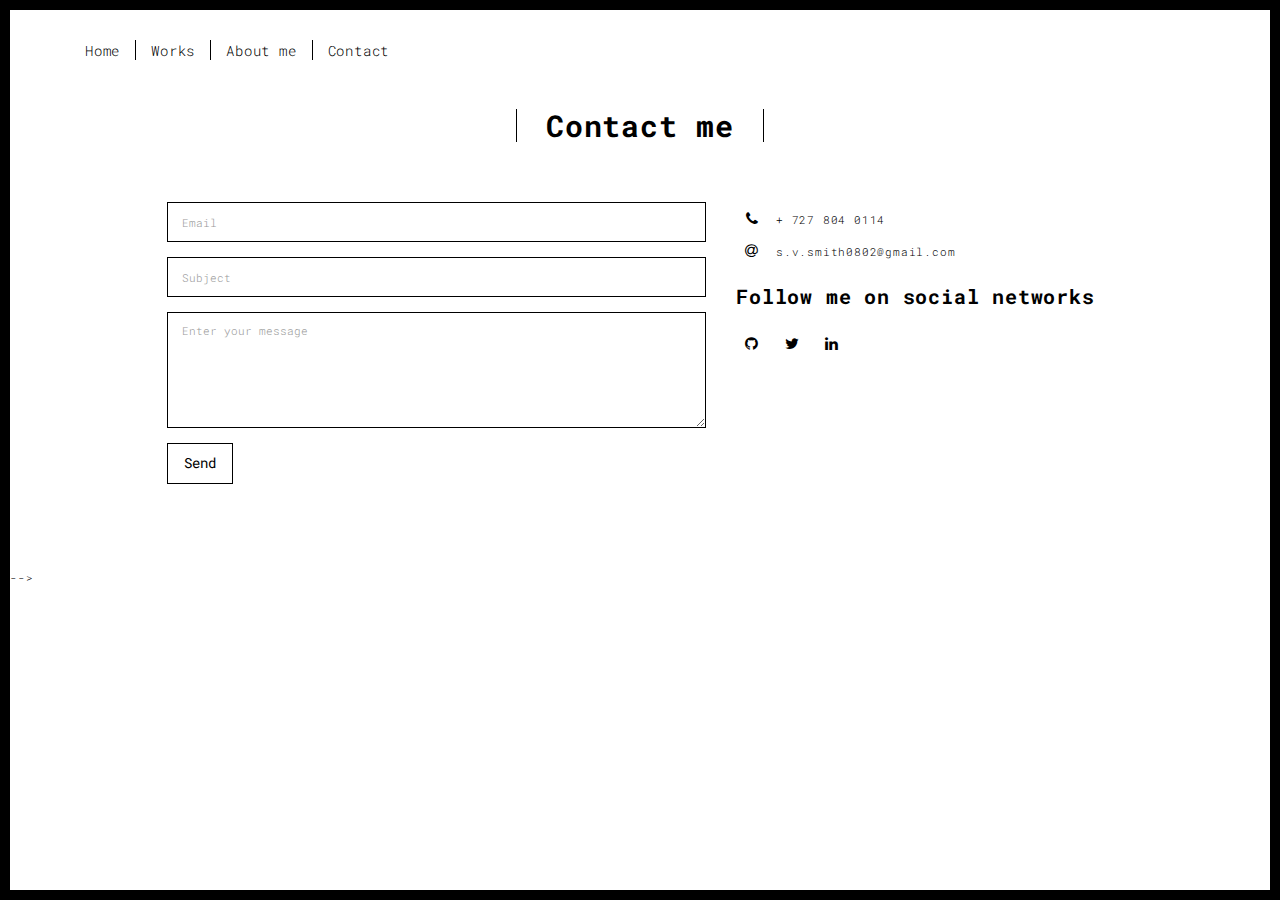
==== commit 7e51ded5: "Update contact.html" ====
--- a/univers/contact.html
+++ b/univers/contact.html
@@ -129,19 +129,7 @@
   });
 </script>
 
-<!-- Google Analytics: change UA-XXXXX-X to be your site's ID 
-
-<script>
-  (function (i, s, o, g, r, a, m) {
-    i['GoogleAnalyticsObject'] = r; i[r] = i[r] || function () {
-      (i[r].q = i[r].q || []).push(arguments)
-    }, i[r].l = 1 * new Date(); a = s.createElement(o),
-      m = s.getElementsByTagName(o)[0]; a.async = 1; a.src = g; m.parentNode.insertBefore(a, m)
-  })(window, document, 'script', '//www.google-analytics.com/analytics.js', 'ga');
-  ga('create', 'UA-XXXXX-X', 'auto');
-  ga('send', 'pageview');
-</script>
 
 --> <script type="text/javascript" src="./main.70a66962.js"></script></body>
 
-</html>+</html>
